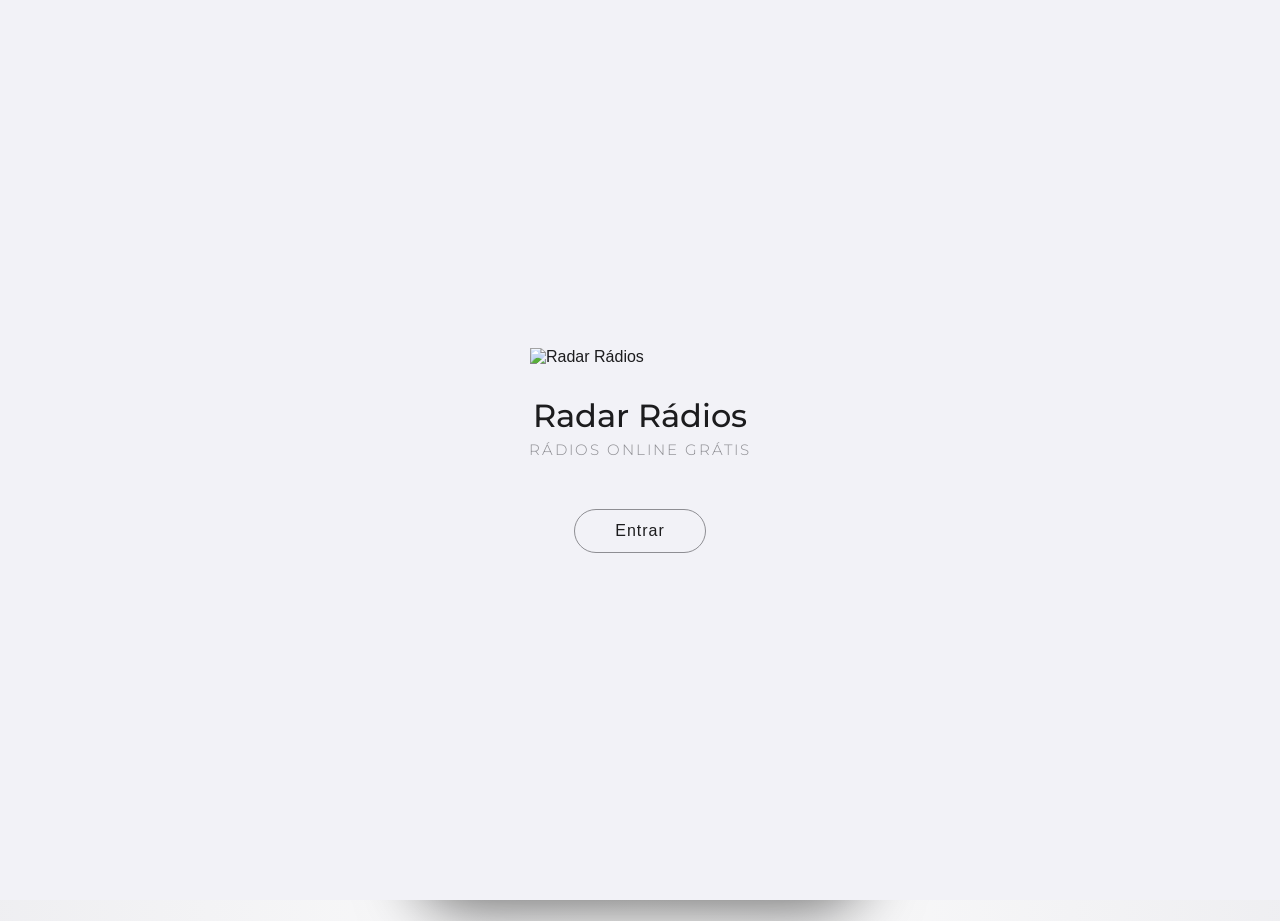
==== index.html @ 1ebc973d "Update favicon links to use local assets" ====
<!DOCTYPE html>
<html lang="pt-BR">
<head>
    <meta charset="UTF-8">
    <meta name="viewport" content="width=device-width, initial-scale=1.0, maximum-scale=1.0, user-scalable=no">
    <title>Radar Rádios - Rádios Online Grátis</title>
    <link rel="apple-touch-icon" href="/assets/icon-512.png">
    <link rel="icon" type="image/png" href="/assets/icon-512.png">
    <link rel="manifest" href="manifest.json">
    <link href="https://fonts.googleapis.com/css2?family=Montserrat:wght@300;500;600;700&display=swap" rel="stylesheet">
    <link rel="stylesheet" href="style.css">
    <link rel="stylesheet" href="https://cdnjs.cloudflare.com/ajax/libs/font-awesome/6.4.0/css/all.min.css">
    
    <script src="https://www.gstatic.com/firebasejs/10.4.0/firebase-app-compat.js"></script>
    <script src="https://www.gstatic.com/firebasejs/10.4.0/firebase-auth-compat.js"></script>
    <script src="https://www.gstatic.com/firebasejs/10.4.0/firebase-firestore-compat.js"></script>
    <script src="https://www.gstatic.com/firebasejs/10.4.0/firebase-database-compat.js"></script>
</head>
<body>

    <div id="splash-screen" class="splash-screen">
        <img src="https://raw.githubusercontent.com/althierestm/Radar-Radios-App/main/radarR%C3%A1dios%20Logo.png" alt="Radar Rádios" class="splash-logo">
        <h1 class="splash-title">Radar Rádios</h1>
        <h2 class="splash-slogan">Rádios Online Grátis</h2>
        <button id="btn-entrar" class="btn-entrar">Entrar</button>
    </div>

    <div class="radio-container">
        
        <header class="radio-header">
            <span class="badge-pais" id="badge-pais">Rádio FM</span>
            <div class="header-center">
                <span id="timer-display" class="timer-display hidden">00:00:00</span>
            </div>
            <button id="btn-fav" class="icon-btn fav-btn"><i class="fa-regular fa-heart" id="fav-icon"></i></button>
        </header>

        <div class="display-container">
            <div class="frequencia-principal" id="area-busca-freq" title="Tocar para buscar">
                <span id="freq-valor">87.9</span>
                <div class="fm-airplay-group" style="-webkit-tap-highlight-color: transparent;">
                    <svg id="airplay-btn" class="airplay-icon" viewBox="0 0 32 32" width="24" height="24" style="outline: none; cursor: pointer; -webkit-tap-highlight-color: transparent;">
                        <defs>
                            <g id="speaker-icon">
                                <path d="M6,4V30H25V4H6ZM24,29H7V5H24V29Z" fill="currentColor"/>
                                <path d="M15.5,27A6.5,6.5,0,1,0,9,20.5,6.51,6.51,0,0,0,15.5,27Zm0-12A5.5,5.5,0,1,1,10,20.5,5.51,5.51,0,0,1,15.5,15Z" fill="currentColor"/>
                                <path d="M15.5,12A2.5,2.5,0,1,0,13,9.5,2.5,2.5,0,0,0,15.5,12Zm0-4A1.5,1.5,0,1,1,14,9.5,1.5,1.5,0,0,1,15.5,8Z" fill="currentColor"/>
                                <path d="M15.5,23A2.5,2.5,0,1,0,13,20.5,2.5,2.5,0,0,0,15.5,23Zm0-4A1.5,1.5,0,1,1,14,20.5,1.5,1.5,0,0,1,15.5,19Z" fill="currentColor"/>
                            </g>
                            <mask id="speaker-mask">
                                <rect width="100%" height="100%" fill="white" />
                                <rect x="11" y="9.5" width="18.5" height="24" rx="2" fill="black" />
                            </mask>
                        </defs>
                        <use href="#speaker-icon" transform="translate(-1, -1) scale(0.85)" mask="url(#speaker-mask)" />
                        <use href="#speaker-icon" transform="translate(7, 7) scale(0.85)" />
                    </svg>
                    <small>MHz</small>
                </div>
            </div>
            
            <div class="textos-fixos" id="bloco-info-radio">
                <div class="nome-estacao-wrapper">
                    <strong id="estacao-nome">Sintonizando rádios...</strong>
                    <button id="btn-multi-radio" class="btn-plus-circle hidden" title="Outras rádios nesta sintonia">
                        <i class="fa-solid fa-plus"></i>
                    </button>
                </div>
                
                <div class="status-container">
                    <div class="status-conexao" id="status-conexao">Iniciando...</div>
                </div>

                <div class="rds-container hidden" id="rds-container">
                    <div class="rds-flex-box">
                        <div class="led-fixed">
                            <svg class="broadcast-icon" width="22" height="22" viewBox="0 0 24 24" fill="none" xmlns="http://www.w3.org/2000/svg">
                                <circle cx="12" cy="12" r="2.5" fill="#ff3b30"/>
                                <path class="wave-inner" d="M8.5 8.5C7.5 9.5 7 10.7 7 12C7 13.3 7.5 14.5 8.5 15.5" stroke="currentColor" stroke-width="2" stroke-linecap="round"/>
                                <path class="wave-inner" d="M15.5 8.5C16.5 9.5 17 10.7 17 12C17 13.3 16.5 14.5 15.5 15.5" stroke="currentColor" stroke-width="2" stroke-linecap="round"/>
                                <path class="wave-outer" d="M5.5 5.5C3.5 7.5 2.5 9.7 2.5 12C2.5 14.3 3.5 16.5 5.5 18.5" stroke="currentColor" stroke-width="2" stroke-linecap="round"/>
                                <path class="wave-outer" d="M18.5 5.5C20.5 7.5 21.5 9.7 21.5 12C21.5 14.3 20.5 16.5 18.5 18.5" stroke="currentColor" stroke-width="2" stroke-linecap="round"/>
                            </svg>
                        </div>
                        <div class="rds-text-mask">
                            <div class="rds-scroller" id="rds-scroller">
                                <span id="rds-text">Buscando RDS...</span>
                            </div>
                        </div>
                    </div>
                </div>
            </div>
        </div>

        <div class="secondary-actions">
            <button class="icon-btn" id="btn-lista" title="Buscar / Lista de Estações"><i class="fa-solid fa-magnifying-glass"></i></button>
            <button class="icon-btn" id="btn-config" title="Configurações e Perfil"><i class="fa-solid fa-gear"></i></button>
            <button class="icon-btn" id="btn-share" title="Compartilhar"><i class="fa-solid fa-arrow-up-from-bracket"></i></button>
        </div>

        <div class="dial-container" id="dial-container">
            <div class="dial-needle"></div>
            <div class="dial-strip" id="dial-strip"></div>
        </div>

        <div class="player-controls">
            <button class="ctrl-btn aux-btn" id="btn-timer-open" title="Temporizador do Sono">
                <svg viewBox="0 0 24 24" width="28" height="28" fill="currentColor">
                    <path d="M12.34 2.02A10 10 0 0 0 2 12a10 10 0 0 0 10 10 8.84 8.84 0 0 0 9.77-5.5 1 1 0 0 0-1.16-1.33 8 8 0 0 1-9.08-11.66 1 1 0 0 0-.19-1.49z"/>
                    <path d="M16 6h4v1.5l-2.5 3H20v1.5h-4v-1.5l2.5-3H16V6zm-3-3h3v1.2l-1.8 2.3H16v1.2h-3v-1.2l1.8-2.3H13V3z"/>
                </svg>
            </button>
            
            <button class="ctrl-btn" id="btn-prev"><i class="fa-solid fa-backward-step"></i></button>
            <button class="ctrl-btn main-play" id="btn-play"><i class="fa-solid fa-play" id="play-icon"></i></button>
            <button class="ctrl-btn" id="btn-next"><i class="fa-solid fa-forward-step"></i></button>
            
            <button class="ctrl-btn aux-btn" id="btn-shazam" title="Copiar Nome da Música">
                <i class="fa-solid fa-music"></i>
            </button>
        </div>
    </div>

    <div class="modal" id="modal-multi">
        <div class="modal-content">
            <div class="modal-header">
                <h3 id="multi-modal-title">Rádios na Sintonia</h3>
                <button class="close-btn fechar-modal-multi">&times;</button>
            </div>
            <ul class="station-list" id="multi-station-list"></ul>
        </div>
    </div>

    <div class="modal" id="modal-estacoes">
        <div class="modal-content" id="modal-estacoes-content">
            <div class="modal-header">
                <h3>Buscar Rádios</h3>
                <button class="close-btn fechar-modal">&times;</button>
            </div>
            <div class="search-box">
                <input type="text" id="filtra-estacao" placeholder="Busque rádio, cidade ou gênero...">
            </div>
            <ul class="station-list" id="station-list"></ul>
        </div>
    </div>

    <div class="modal" id="modal-config">
        <div class="modal-content config-unified">
            <div class="modal-header">
                <h3>Ajustes</h3>
                <button class="close-btn fechar-config">&times;</button>
            </div>
            <div class="tabs">
                <button class="tab-btn active" onclick="showTab('tab-config-geral')">Geral</button>
                <button class="tab-btn" onclick="showTab('tab-config-favs')">Favoritas</button>
                <button class="tab-btn" onclick="showTab('tab-config-perfil')">Perfil</button>
            </div>
            
            <div id="tab-config-geral" class="tab-content active">
                <div class="unified-scroll-area">
                    <ul class="config-list">
                        <li id="btn-theme" class="clickable-row">
                            <div class="row-icon-text"><i class="fa-solid fa-circle-half-stroke" style="color: #1f37ba;"></i><span>Aparência</span></div>
                            <div style="display: flex; align-items: center; gap: 8px;">
                                <span id="theme-value-display" style="color: var(--text-muted); font-size: 14px;">Automático</span>
                                <i class="fa-solid fa-chevron-right" style="color: var(--text-muted); font-size: 14px;"></i>
                            </div>
                        </li>
                        <li><span>Exibir Informações (RDS)</span> <label class="ios-switch"><input type="checkbox" id="rds-toggle" checked><span class="ios-slider"></span></label></li>
                        <li><span>Anunciar Rádios por Voz</span> <label class="ios-switch"><input type="checkbox" id="voice-toggle"><span class="ios-slider"></span></label></li>
                        <li><span>Efeitos Sonoros de Rádio</span> <label class="ios-switch"><input type="checkbox" id="noise-toggle" checked><span class="ios-slider"></span></label></li>
                        <li><span>Feedback Háptico</span> <label class="ios-switch"><input type="checkbox" id="haptic-toggle" checked><span class="ios-slider"></span></label></li>
                        <li id="btn-config-timer" class="clickable-row">
                            <div class="row-icon-text"><i class="fa-solid fa-moon" style="color: #1f37ba;"></i><span>Temporizador</span></div>
                            <i class="fa-solid fa-chevron-right" style="color: var(--text-muted); font-size: 14px;"></i>
                        </li>
                        <li id="btn-feedback-station" class="clickable-row">
                            <div class="row-icon-text"><i class="fa-solid fa-flag" style="color: #1f37ba;"></i><span>Feedback de estação</span></div>
                            <i class="fa-solid fa-chevron-right" style="color: var(--text-muted); font-size: 14px;"></i>
                        </li>
                        <li id="btn-whatsapp" class="clickable-row">
                            <div class="row-icon-text"><i class="fa-solid fa-paper-plane" style="color: #1f37ba;"></i><span>Sugerir uma estação</span></div>
                            <i class="fa-solid fa-chevron-right" style="color: var(--text-muted); font-size: 14px;"></i>
                        </li>
                        <li id="btn-tour-restart" class="clickable-row">
                            <div class="row-icon-text"><i class="fa-solid fa-wand-magic-sparkles" style="color: #1f37ba;"></i><span>Rever apresentação</span></div>
                            <i class="fa-solid fa-chevron-right" style="color: var(--text-muted); font-size: 14px;"></i>
                        </li>
                        <li id="btn-privacidade" class="clickable-row">
                            <div class="row-icon-text"><i class="fa-solid fa-shield-halved" style="color: #1f37ba;"></i><span>Termos de Privacidade</span></div>
                            <i class="fa-solid fa-chevron-right" style="color: var(--text-muted); font-size: 14px;"></i>
                        </li>
                        <li id="btn-alexa" class="clickable-row" style="justify-content: center; padding: 25px 0; border-bottom: none;">
                            <div style="cursor: pointer;" title="Ativar Skill na Alexa">
                                <img src="https://upload.wikimedia.org/wikipedia/commons/c/cc/Amazon_Alexa_App_Logo.png" alt="Alexa" style="width: 55px; height: 55px; border-radius: 14px; box-shadow: 0 4px 15px rgba(0,0,0,0.2);">
                            </div>
                        </li>
                    </ul>

                    <div class="signature-container">
                        <div class="signature-line line-left"></div>
                        <a href="instagram://user?username=althierestm" class="signature-text" onclick="window.open('https://instagram.com/althierestm', '_blank'); return false;">By Althieres Dias</a>
                        <div class="signature-line line-right"></div>
                    </div>

                </div>
            </div>
            
            <div id="tab-config-favs" class="tab-content">
                <ul class="station-list" id="favoritas-list"></ul>
            </div>

            <div id="tab-config-perfil" class="tab-content">
                <div class="unified-scroll-area">
                    
                    <div id="auth-prompt-banner" style="text-align:center; padding: 20px 10px; display: none;">
                        <i class="fa-solid fa-cloud-arrow-up" style="font-size: 32px; color: #1f37ba; margin-bottom: 15px;"></i>
                        <h4 style="margin-bottom: 10px;">Salve seu Histórico</h4>
                        <p style="font-size: 13px; color: var(--text-muted); margin-bottom: 20px; line-height: 1.4;">Crie uma conta gratuita para guardar suas favoritas e estatísticas de todos os meses na nuvem.</p>
                        <button class="btn-entrar" onclick="abrirAuthModal()" style="width: 100%; border-color: #1f37ba; color: #1f37ba; padding: 10px;">Fazer Login / Cadastro</button>
                    </div>

                    <div id="logged-in-dashboard" style="display: none;">
                        <div class="perfil-header-info">
                            <h3 id="user-display-name" style="font-size: 18px; margin-bottom: 5px;">Olá, Ouvinte!</h3>
                            <p id="perfil-frase" style="font-size: 13px;">Calculando seus gostos musicais...</p>
                        </div>
                        <div class="select-month-container">
                            <label for="history-month-select" style="font-size: 12px; color: var(--text-muted); margin-bottom: 5px; display: block; text-transform: uppercase;">Visualizar Histórico:</label>
                            <select id="history-month-select" class="custom-select">
                                <option value="current">Mês Atual (Tempo Real)</option>
                            </select>
                        </div>
                        <div class="perfil-dashboard" id="perfil-dashboard"></div>
                        <button onclick="fazerLogout()" style="width: 100%; background: none; border: 1px solid #ff3b30; color: #ff3b30; padding: 12px; border-radius: 8px; margin-top: 20px; cursor: pointer; transition: 0.2s;">Sair da Conta</button>
                    </div>
                    
                </div>
            </div>
        </div>
    </div>

    <div class="modal" id="modal-auth">
        <div class="modal-content auth-modal-box">
            <div class="modal-header">
                <h3 id="auth-modal-title">Entrar</h3>
                <button class="close-btn" onclick="fecharAuthModal()">&times;</button>
            </div>
            
            <div class="tabs" style="margin-bottom: 20px;">
                <button class="tab-btn active" id="btn-tab-login" onclick="mudarAuthTab('login')">Login</button>
                <button class="tab-btn" id="btn-tab-register" onclick="mudarAuthTab('register')">Cadastro</button>
            </div>

            <div id="auth-login-form" class="auth-form-content active">
                <div class="social-login-group">
                    <button class="btn-social btn-google" onclick="loginComGoogle()">
                        <i class="fa-brands fa-google"></i> Google
                    </button>
                    <button class="btn-social btn-apple" onclick="loginComApple()">
                        <i class="fa-brands fa-apple"></i> Apple
                    </button>
                </div>
                
                <div class="auth-divider"><span>ou use seu e-mail</span></div>

                <div class="form-group"><input type="email" id="login-email" class="auth-input" placeholder="Seu E-mail"></div>
                <div class="form-group"><input type="password" id="login-pass" class="auth-input" placeholder="Sua Senha"></div>
                <p id="login-error-msg" class="auth-error"></p>
                <button class="btn-solid" onclick="processarLogin()">Entrar</button>
            </div>

            <div id="auth-register-form" class="auth-form-content" style="display: none;">
                <div class="form-group"><input type="text" id="reg-name" class="auth-input" placeholder="Nome Completo"></div>
                <div class="form-group"><input type="tel" id="reg-phone" class="auth-input" placeholder="Telefone (WhatsApp)"></div>
                <div class="form-group"><input type="text" id="reg-city" class="auth-input" placeholder="Cidade / Estado"></div>
                <div class="form-group"><input type="email" id="reg-email" class="auth-input" placeholder="E-mail"></div>
                <div class="form-group"><input type="password" id="reg-pass" class="auth-input" placeholder="Criar Senha (mín. 6 caracteres)"></div>
                <p id="reg-error-msg" class="auth-error"></p>
                <button class="btn-solid" onclick="processarCadastro()">Criar Conta Grátis</button>
            </div>
        </div>
    </div>

    <div id="tour-overlay" class="tour-overlay hidden">
        <div id="tour-spotlight" class="tour-spotlight"></div>
        <div id="tour-tooltip" class="tour-tooltip">
            <div class="tour-step-header">
                <span id="tour-step-counter" class="tour-step-counter">1 de 5</span>
                <button id="tour-skip-btn" class="tour-skip-btn">Pular</button>
            </div>
            <h4 id="tour-title" class="tour-title">Bem-vindo</h4>
            <p id="tour-desc" class="tour-desc">Descrição</p>
            <div class="tour-actions">
                <button id="tour-next-btn" class="tour-next-btn">Próximo</button>
            </div>
        </div>
    </div>

    <audio id="audio-stream" preload="none"></audio>
    <script src="app.js"></script>
    <script>
        if ('serviceWorker' in navigator) {
            window.addEventListener('load', () => {
                navigator.serviceWorker.register('/sw.js').catch(() => {});
            });
        }
    </script>
</body>
</html>
---- style.css ----
:root {
    --bg-main: #000000; --bg-container: #000000; --text-primary: #ffffff; 
    --text-secondary: #d1d1d6; --text-muted: #888888; --border-color: #1a1a1a; 
    --dial-bg: #0b0b0b; --tick-major: #ffffff; --tick-medium: #777777; --tick-minor: #444444; 
    --badge-bg: #1a1a1a; --modal-bg: rgba(0, 0, 0, 0.96); --hover-bg: #111111; 
    --input-bg: #1a1a1a; --ios-switch-off: #39393d;
}
body.light-theme {
    --bg-main: #f2f2f7; --bg-container: #ffffff; --text-primary: #1c1c1e; 
    --text-secondary: #8e8e93; --text-muted: #8e8e93; --border-color: #e5e5ea; 
    --dial-bg: #f2f2f7; --tick-major: #1c1c1e; --tick-medium: #8e8e93; --tick-minor: #c7c7cc; 
    --badge-bg: #e5e5ea; --modal-bg: rgba(255, 255, 255, 0.96); --hover-bg: #f2f2f7; 
    --input-bg: #ffffff; --ios-switch-off: #e5e5ea;
}
* { box-sizing: border-box; margin: 0; padding: 0; font-family: -apple-system, BlinkMacSystemFont, "Segoe UI", Roboto, Helvetica, Arial, sans-serif; -webkit-user-select: none; user-select: none; -webkit-tap-highlight-color: transparent; outline: none; }
input { -webkit-user-select: auto; user-select: auto; } 
body { background-color: var(--bg-main); color: var(--text-primary); display: flex; justify-content: center; align-items: center; height: 100vh; overflow: hidden; overscroll-behavior-y: none; touch-action: manipulation; transition: background-color 0.3s ease; }

.splash-screen { position: fixed; top: 0; left: 0; width: 100%; height: 100%; background-color: var(--bg-main); z-index: 9999; display: flex; flex-direction: column; justify-content: center; align-items: center; transition: opacity 0.6s ease, visibility 0.6s ease, transform 0.6s ease; }
.splash-screen.hidden { opacity: 0; visibility: hidden; pointer-events: none; transform: scale(1.05); }
.splash-logo { width: 220px; max-width: 80%; margin-bottom: 30px; animation: pulse-logo 3s cubic-bezier(0.25, 0.46, 0.45, 0.94) infinite; object-fit: contain; }
@keyframes pulse-logo { 0% { transform: scale(1); filter: drop-shadow(0 0 0 rgba(31, 55, 186, 0)); } 50% { transform: scale(1.04); filter: drop-shadow(0 0 20px rgba(31, 55, 186, 0.5)); } 100% { transform: scale(1); filter: drop-shadow(0 0 0 rgba(31, 55, 186, 0)); } }
.splash-title { font-family: 'Publica Sans', 'Montserrat', sans-serif; font-weight: 500; font-size: 32px; color: var(--text-primary); margin-bottom: 5px; }
.splash-slogan { font-family: 'Publica Sans', 'Montserrat', sans-serif; font-weight: 300; font-size: 15px; color: var(--text-muted); letter-spacing: 2px; text-transform: uppercase; margin-bottom: 50px; }
.btn-entrar { background: transparent; border: 1px solid var(--text-muted); color: var(--text-primary); border-radius: 30px; padding: 12px 40px; font-size: 16px; font-weight: 300; letter-spacing: 1px; cursor: pointer; transition: all 0.4s cubic-bezier(0.25, 0.46, 0.45, 0.94); }
.btn-entrar:active { background: rgba(255, 255, 255, 0.1); transform: scale(0.92); }

.radio-container { width: 100%; max-width: 420px; height: 100%; max-height: 850px; background: var(--bg-container); display: flex; flex-direction: column; justify-content: space-between; padding: 25px 0; position: relative; transition: background-color 0.3s ease; }
.radio-header { position: relative; display: flex; justify-content: space-between; align-items: flex-start; padding: 15px 25px 0 25px; min-height: 75px; }
.badge-pais { background-color: var(--badge-bg); padding: 6px 16px; border-radius: 20px; font-size: 14px; font-weight: 600; color: var(--text-muted); margin-top: 5px; cursor: pointer; transition: 0.2s; }
.badge-pais:active { transform: scale(0.95); }
.icon-btn { background: none; border: none; color: var(--text-primary); font-size: 26px; cursor: pointer; padding: 10px; transition: all 0.3s ease; }
.icon-btn:active { transform: scale(0.85); }
.fav-btn { margin-top: -5px; }
.fav-btn .fa-solid.fa-heart { color: #1f37ba; animation: popHeart 0.3s cubic-bezier(0.175, 0.885, 0.32, 1.275); }
@keyframes popHeart { 0% { transform: scale(1); } 50% { transform: scale(1.3); } 100% { transform: scale(1); } }
.header-center { position: absolute; left: 50%; transform: translateX(-50%); top: 15px; display: flex; flex-direction: column; align-items: center; gap: 8px; }
.timer-display { font-size: 11px; font-weight: 600; color: var(--text-secondary); letter-spacing: 1px; border: 1px solid var(--text-muted); border-radius: 12px; padding: 4px 14px; background: transparent; transition: opacity 0.3s ease; margin-top: 5px;}
.timer-display.hidden { opacity: 0; pointer-events: none; }

.display-container { display: flex; flex-direction: column; justify-content: center; align-items: center; flex: 1; padding: 0 20px; }
.frequencia-principal { display: flex; align-items: flex-end; justify-content: center; gap: 10px; height: 125px; cursor: pointer; transition: transform 0.2s ease; }
.frequencia-principal:active { transform: scale(0.97); }
#freq-valor { font-size: 110px; font-weight: 200; letter-spacing: -4px; line-height: 0.85; color: var(--text-secondary); display: inline-block; transform: scaleY(1.15); transform-origin: bottom; transition: transform 0.1s; margin-bottom: 5px; }
.fm-airplay-group { display: flex; flex-direction: column; align-items: center; justify-content: flex-end; margin-bottom: 2px; gap: 6px; }
.airplay-icon { color: var(--text-secondary); cursor: pointer; transition: color 0.3s ease; }
.airplay-icon.active { color: #1f37ba; } 
.frequencia-principal small { font-size: 22px; font-weight: 300; color: var(--text-secondary); letter-spacing: 1px; }

.textos-fixos { min-height: 100px; height: auto; display: flex; flex-direction: column; justify-content: flex-start; align-items: center; margin-top: 15px; width: 100%; }
.nome-estacao-wrapper { display: flex; align-items: center; justify-content: center; gap: 10px; margin-bottom: 8px; }
#estacao-nome { font-size: 27px; color: var(--text-primary); font-weight: 700; text-align: center; }

.btn-plus-circle { background: transparent; border: 1px solid var(--text-muted); color: var(--text-muted); border-radius: 50%; width: 22px; height: 22px; display: flex; align-items: center; justify-content: center; cursor: pointer; transition: all 0.3s ease; font-size: 12px; }
.btn-plus-circle.hidden { display: none; }
.btn-plus-circle:active { transform: scale(0.9); border-color: var(--text-primary); color: var(--text-primary); }

.status-container { display: flex; align-items: center; justify-content: center; width: 100%; gap: 12px; }
.status-conexao { font-size: 13px; color: var(--text-muted); letter-spacing: 1px; font-weight: 500; text-transform: uppercase; white-space: nowrap; }

.rds-container { width: calc(100% + 40px); margin: 15px -20px 0 -20px; height: 40px; background-color: rgba(255, 255, 255, 0.08); position: relative; opacity: 1; transition: opacity 0.3s ease, height 0.3s ease, margin 0.3s ease; display: flex; justify-content: center; align-items: center; }
body.light-theme .rds-container { background-color: rgba(0, 0, 0, 0.05); }
.rds-container.hidden { opacity: 0; pointer-events: none; height: 0; margin-top: 0; }

.rds-flex-box { display: flex; align-items: center; width: 100%; height: 100%; padding: 0 20px; gap: 15px; }
.led-fixed { flex-shrink: 0; display: flex; align-items: center; justify-content: center; }

.broadcast-icon { color: var(--text-secondary); }
body.light-theme .broadcast-icon { color: #444444; }
.wave-inner { animation: pulse-wave 1.5s infinite ease-in-out; transform-origin: center; }
.wave-outer { animation: pulse-wave 1.5s infinite ease-in-out; animation-delay: 0.3s; transform-origin: center; }
@keyframes pulse-wave { 0%, 100% { opacity: 0.2; } 50% { opacity: 1; } }

.rds-text-mask { flex: 1; display: block; overflow: hidden; white-space: nowrap; text-align: center; -webkit-mask-image: linear-gradient(to right, transparent, black 20px, black calc(100% - 20px), transparent); mask-image: linear-gradient(to right, transparent, black 20px, black calc(100% - 20px), transparent); }
.rds-scroller { display: inline-block; font-size: 13px; font-weight: 600; white-space: nowrap; padding: 0 10px; }
.rds-text { color: var(--text-primary); font-weight: 500; letter-spacing: 0.5px; }

.marquee { padding-left: 100%; text-align: left; animation: scrollText 12s linear infinite; }
@keyframes scrollText { 0% { transform: translateX(0); } 100% { transform: translateX(-100%); } }

.secondary-actions { display: flex; justify-content: center; gap: 40px; padding: 5px 0; }
.dial-container { position: relative; height: 120px; background-color: var(--dial-bg); overflow: hidden; margin: 5px 0 20px 0; border-top: 1px solid var(--border-color); border-bottom: 1px solid var(--border-color); touch-action: none; cursor: grab; transition: background-color 0.3s ease, border-color 0.3s ease; }
.dial-container:active { cursor: grabbing; }
.dial-needle { position: absolute; top: 0; bottom: 0; left: 50%; width: 3px; background: linear-gradient(to bottom, #4a65f0, #1f37ba); transform: translateX(-50%); z-index: 5; box-shadow: 0 0 5px rgba(31, 55, 186, 0.6); }
.dial-strip { display: flex; align-items: flex-end; height: 100%; position: absolute; left: 50%; will-change: transform; transition: transform 0.2s cubic-bezier(0.25, 0.46, 0.45, 0.94); }
.dial-tick { position: relative; display: flex; flex-direction: column; align-items: center; width: 14px; flex-shrink: 0; }
.dial-tick .line { width: 1px; background-color: var(--tick-minor); margin-bottom: 4px; }
.dial-tick.minor .line { height: 16px; }
.dial-tick.medium .line { height: 26px; background-color: var(--tick-medium); }
.dial-tick.major .line { height: 36px; background-color: var(--tick-major); } 
.dial-tick span { font-size: 11px; color: var(--text-muted); margin-bottom: 2px; font-weight: 500; }
.station-dot { position: absolute; top: -10px; width: 5px; height: 5px; background-color: #1f37ba; border-radius: 50%; box-shadow: 0 0 4px rgba(31, 55, 186, 0.8); }

.player-controls { display: flex; justify-content: center; align-items: center; gap: 32px; margin-bottom: 30px; }
.ctrl-btn { background: none; border: none; color: var(--text-primary); font-size: 44px; cursor: pointer; transition: all 0.2s cubic-bezier(0.25, 0.46, 0.45, 0.94); } 
.ctrl-btn:active { transform: scale(0.85); color: #1f37ba; }
.main-play { font-size: 80px; } 
.aux-btn { font-size: 30px; color: var(--text-muted); } 

.modal { position: absolute; top: 0; left: 0; width: 100%; height: 100%; background-color: var(--modal-bg); backdrop-filter: blur(12px); -webkit-backdrop-filter: blur(12px); z-index: 100; display: flex; flex-direction: column; padding: 20px; visibility: hidden; opacity: 0; pointer-events: none; transform: translateY(30px) scale(0.98); transition: all 0.4s cubic-bezier(0.25, 0.46, 0.45, 0.94); }
.modal.active { visibility: visible; opacity: 1; pointer-events: auto; transform: translateY(0) scale(1); }
.modal-content { display: flex; flex-direction: column; flex: 1; height: 100%; overflow: hidden; }
.modal-header { display: flex; justify-content: space-between; align-items: center; margin-bottom: 15px; flex-shrink: 0; }
.modal-header h3 { color: var(--text-primary); font-weight: 500; }
.close-btn { background: none; border: none; color: var(--text-primary); font-size: 32px; cursor: pointer; padding: 5px; transition: transform 0.2s; }
.close-btn:active { transform: scale(0.8); }
.search-box input { width: 100%; padding: 12px; border-radius: 8px; border: 1px solid var(--border-color); background-color: var(--input-bg); color: var(--text-primary); font-size: 15px; margin-bottom: 12px; outline: none; transition: border-color 0.3s; }
.search-box input:focus { border-color: #1f37ba; }
.tabs { display: flex; margin-bottom: 15px; border-bottom: 1px solid var(--border-color); }
.tab-btn { flex: 1; background: none; border: none; color: var(--text-muted); padding: 10px; font-size: 16px; cursor: pointer; transition: all 0.3s ease; }
.tab-btn.active { color: #1f37ba; border-bottom: 2px solid #1f37ba; font-weight: 500; }
.tab-content { display: none; flex: 1; overflow-y: auto; padding-bottom: 20px; }
.tab-content.active { display: block; animation: fadeTab 0.4s ease forwards; }
@keyframes fadeTab { from { opacity: 0; transform: translateY(10px); } to { opacity: 1; transform: translateY(0); } }

.modal, .modal-content, .station-list, .unified-scroll-area, .auth-form-content { overscroll-behavior-y: contain; -webkit-overflow-scrolling: touch; }

.station-list { list-style: none; flex: 1; overflow-y: auto; padding-bottom: 20px; cursor: default; }
.unified-scroll-area { flex: 1; overflow-y: auto; padding-right: 5px; padding-bottom: 20px;}
.config-list { list-style: none; margin-bottom: 20px; }
.config-list li { padding: 15px 5px; border-bottom: 1px solid var(--border-color); display: flex; justify-content: space-between; align-items: center; color: var(--text-primary); transition: background-color 0.2s;}
.section-divider { font-size: 13px; font-weight: 600; color: var(--text-muted); text-transform: uppercase; margin: 25px 5px 10px 5px; letter-spacing: 1px; }
.station-item { padding: 14px 10px; border-bottom: 1px solid var(--border-color); cursor: pointer; display: flex; justify-content: space-between; align-items: center; border-radius: 8px; margin-bottom: 5px; transition: all 0.2s ease; }
.station-item:active { transform: scale(0.97); background-color: var(--hover-bg); }
.station-item strong { color: var(--text-primary); font-size: 16px; }
.clickable-row { cursor: pointer; border-radius: 8px; transition: all 0.2s ease; }
.clickable-row:active { transform: scale(0.97); background-color: var(--hover-bg); }
.row-icon-text { display: flex; align-items: center; gap: 12px; font-size: 16px; }

.ios-switch { position: relative; display: inline-block; width: 50px; height: 30px; }
.ios-switch input { opacity: 0; width: 0; height: 0; }
.ios-slider { position: absolute; cursor: pointer; top: 0; left: 0; right: 0; bottom: 0; background-color: var(--ios-switch-off); transition: 0.3s; border-radius: 34px; }
.ios-slider:before { position: absolute; content: ""; height: 26px; width: 26px; left: 2px; bottom: 2px; background-color: white; transition: 0.3s cubic-bezier(0.25, 0.46, 0.45, 0.94); border-radius: 50%; box-shadow: 0 2px 4px rgba(0,0,0,0.2); }
.ios-switch input:checked + .ios-slider { background-color: #34C759; }
.ios-switch input:checked + .ios-slider:before { transform: translateX(20px); }

.perfil-header-info { text-align: center; margin-bottom: 20px; padding: 0 10px; }
.perfil-header-info p { font-size: 15px; font-weight: 500; color: var(--text-secondary); line-height: 1.5; font-style: italic;}
.perfil-dashboard { display: grid; grid-template-columns: 1fr 1fr; gap: 12px; padding: 0 5px 20px 5px; }
.perfil-card { background: var(--input-bg); border: 1px solid var(--border-color); border-radius: 12px; padding: 14px; display: flex; flex-direction: column; justify-content: center; align-items: flex-start; transition: transform 0.3s ease; }
.perfil-card.full-width { grid-column: span 2; flex-direction: row; justify-content: flex-start; align-items: center; gap: 15px; }
.perfil-card i { color: #1f37ba; font-size: 20px; margin-bottom: 8px; }
.perfil-card.full-width i { margin-bottom: 0; font-size: 24px; }
.perfil-value { font-size: 16px; font-weight: 700; color: var(--text-primary); margin-bottom: 2px; white-space: nowrap; overflow: hidden; text-overflow: ellipsis; max-width: 100%;}
.perfil-label { font-size: 11px; color: var(--text-muted); text-transform: uppercase; letter-spacing: 0.5px; }
.perfil-text-group { display: flex; flex-direction: column; overflow: hidden;}

@media (min-width: 768px) {
    body { background-image: radial-gradient(circle at top, #151515 0%, var(--bg-main) 100%); }
    body.light-theme { background-image: radial-gradient(circle at top, #fcfcfc 0%, #e5e5ea 100%); }
    .radio-container { height: 90vh; max-height: 850px; border-radius: 40px; box-shadow: 0 30px 60px rgba(0,0,0,0.6); border: 1px solid var(--border-color); overflow: hidden; transform: scale(1); transition: transform 0.4s cubic-bezier(0.25, 0.46, 0.45, 0.94); }
    .modal { border-radius: 40px; }
    .icon-btn:hover { color: #1f37ba; transform: scale(1.1); }
    .ctrl-btn:hover { color: #1f37ba; transform: scale(1.1); }
    .main-play:hover { transform: scale(1.05); }
    .station-item:hover, .clickable-row:hover { transform: translateX(8px); background-color: var(--hover-bg); }
    .btn-entrar:hover { background: rgba(255, 255, 255, 0.05); transform: translateY(-3px); }
    .perfil-card:hover { transform: translateY(-3px); border-color: #1f37ba; }
}
@media (min-width: 1200px) { .radio-container { transform: scale(1.05); } }

@keyframes pulse-btn {
    0% { transform: scale(1); box-shadow: 0 0 0 0 rgba(31, 55, 186, 0.7); }
    70% { transform: scale(1.15); box-shadow: 0 0 0 6px rgba(31, 55, 186, 0); }
    100% { transform: scale(1); box-shadow: 0 0 0 0 rgba(31, 55, 186, 0); }
}
.btn-plus-circle.pulse-active { animation: pulse-btn 1.5s infinite; border-color: #1f37ba; color: #1f37ba; }

.ios-action-sheet-overlay { position: fixed; top: 0; left: 0; width: 100%; height: 100%; background: rgba(0,0,0,0.65); backdrop-filter: blur(5px); -webkit-backdrop-filter: blur(5px); z-index: 10000; opacity: 0; visibility: hidden; transition: opacity 0.3s ease; display: flex; align-items: flex-end; justify-content: center; padding: 15px 15px 25px 15px; }
.ios-action-sheet-overlay.active { opacity: 1; visibility: visible; }
.ios-action-sheet { width: 100%; max-width: 400px; transform: translateY(100%); transition: transform 0.3s cubic-bezier(0.25, 0.46, 0.45, 0.94); display: flex; flex-direction: column; gap: 8px; }
.ios-action-sheet-overlay.active .ios-action-sheet { transform: translateY(0); }
.ios-action-group { background: var(--input-bg); border-radius: 14px; overflow: hidden; }
.ios-action-btn { width: 100%; padding: 16px; background: transparent; border: none; color: #1f37ba; font-size: 17px; font-weight: 500; border-bottom: 1px solid var(--border-color); cursor: pointer; transition: background 0.2s; }
.ios-action-btn:last-child { border-bottom: none; }
.ios-action-btn:active { background: var(--hover-bg); }
.ios-action-cancel { background: var(--input-bg); color: var(--text-primary); font-weight: 600; border-radius: 14px; padding: 16px; width: 100%; border: none; font-size: 17px; cursor: pointer; transition: background 0.2s; }
.ios-action-cancel:active { background: var(--hover-bg); }
.ios-action-header { padding: 14px 12px; text-align: center; font-size: 13px; color: var(--text-muted); border-bottom: 1px solid var(--border-color); font-weight: 500; line-height: 1.4; }
.feedback-obs-box { padding: 10px 14px; border-bottom: 1px solid var(--border-color); background: var(--input-bg); }
.feedback-obs-input { width: 100%; padding: 10px 12px; border-radius: 8px; border: 1px solid var(--border-color); background: var(--bg-main); color: var(--text-primary); font-size: 14px; }
.feedback-obs-input:focus { border-color: #1f37ba; }

.form-group { margin-bottom: 15px; }
.auth-input { width: 100%; padding: 14px; border-radius: 8px; border: 1px solid var(--border-color); background-color: var(--input-bg); color: var(--text-primary); font-size: 15px; outline: none; transition: border-color 0.3s; }
.auth-input:focus { border-color: #1f37ba; }
.btn-solid { width: 100%; padding: 14px; background: #1f37ba; color: #ffffff; border: none; border-radius: 8px; font-size: 16px; font-weight: 600; cursor: pointer; transition: 0.2s; margin-top: 10px; }
.btn-solid:active { transform: scale(0.98); filter: brightness(1.2); }
.auth-error { color: #ff3b30; font-size: 13px; margin-bottom: 10px; min-height: 15px; text-align: center; }

.social-login-group { display: flex; gap: 10px; width: 100%; }
.btn-social { flex: 1; padding: 12px 10px; border-radius: 8px; font-size: 14px; font-weight: 600; cursor: pointer; transition: 0.2s; display: flex; align-items: center; justify-content: center; gap: 8px; border: 1px solid transparent; }
.btn-social:active { transform: scale(0.96); }

.btn-google { background: #ffffff; color: #444444; border-color: #dddddd; }
body.light-theme .btn-google { border-color: #cccccc; }
.btn-google:active { background: #f5f5f5; }
.btn-google i { color: #EA4335; font-size: 16px; }

.btn-apple { background: #000000; color: #ffffff; border-color: #000000; }
body.light-theme .btn-apple { background: #000000; color: #ffffff; }
.btn-apple:active { background: #333333; }
.btn-apple i { font-size: 18px; margin-bottom: 2px; }

.auth-divider { display: flex; align-items: center; text-align: center; margin: 20px 0; color: var(--text-muted); font-size: 13px; }
.auth-divider::before, .auth-divider::after { content: ''; flex: 1; border-bottom: 1px solid var(--border-color); }
.auth-divider span { padding: 0 10px; text-transform: uppercase; letter-spacing: 0.5px; }

.select-month-container { margin: 20px 0; background: var(--input-bg); padding: 15px; border-radius: 12px; border: 1px solid var(--border-color); }
.custom-select { width: 100%; padding: 10px; border-radius: 8px; border: 1px solid var(--border-color); background-color: var(--bg-main); color: var(--text-primary); font-size: 15px; outline: none; cursor: pointer; }
.custom-select:focus { border-color: #1f37ba; }

.signature-container { display: flex; align-items: center; justify-content: center; gap: 10px; padding: 25px 10px 10px 10px; }
.signature-line { flex: 1; height: 1px; }
.line-left { background: linear-gradient(to right, transparent, rgba(255,255,255,0.2)); }
.line-right { background: linear-gradient(to left, transparent, rgba(255,255,255,0.2)); }
body.light-theme .line-left { background: linear-gradient(to right, transparent, rgba(0,0,0,0.2)); }
body.light-theme .line-right { background: linear-gradient(to left, transparent, rgba(0,0,0,0.2)); }
.signature-text { font-size: 12px; color: var(--text-muted); text-decoration: none; font-weight: 500; letter-spacing: 1px; transition: color 0.3s; }
.signature-text:hover { color: #1f37ba; }

.tour-overlay { position: fixed; top: 0; left: 0; width: 100%; height: 100%; z-index: 20000; pointer-events: auto; opacity: 1; visibility: visible; transition: opacity 0.35s ease, visibility 0.35s ease; }
.tour-overlay.hidden { opacity: 0; visibility: hidden; pointer-events: none; }
.tour-spotlight { position: fixed; border-radius: 18px; box-shadow: 0 0 0 9999px rgba(0, 0, 0, 0.84), 0 0 25px rgba(31, 55, 186, 0.7); border: 1.5px solid #4a65f0; transition: all 0.4s cubic-bezier(0.25, 0.46, 0.45, 0.94); pointer-events: none; z-index: 20001; }
.tour-tooltip { position: fixed; left: 50%; transform: translateX(-50%); width: calc(100% - 40px); max-width: 340px; background: #141416; border: 1px solid #2c2c30; border-radius: 18px; padding: 18px 20px; color: #ffffff; z-index: 20002; box-shadow: 0 20px 40px rgba(0,0,0,0.7); transition: all 0.4s cubic-bezier(0.25, 0.46, 0.45, 0.94); }
.tour-step-header { display: flex; justify-content: space-between; align-items: center; margin-bottom: 8px; }
.tour-step-counter { font-size: 11px; font-weight: 700; text-transform: uppercase; letter-spacing: 1px; color: #4a65f0; }
.tour-skip-btn { background: none; border: none; color: #888888; font-size: 13px; cursor: pointer; font-weight: 500; }
.tour-title { font-size: 17px; font-weight: 700; margin-bottom: 6px; color: #ffffff; }
.tour-desc { font-size: 14px; color: #d1d1d6; line-height: 1.45; margin-bottom: 16px; }
.tour-actions { display: flex; justify-content: flex-end; }
.tour-next-btn { background: #1f37ba; color: #ffffff; border: none; border-radius: 20px; padding: 9px 22px; font-size: 14px; font-weight: 600; cursor: pointer; transition: transform 0.2s ease, filter 0.2s ease; }
.tour-next-btn:active { transform: scale(0.95); filter: brightness(1.2); }
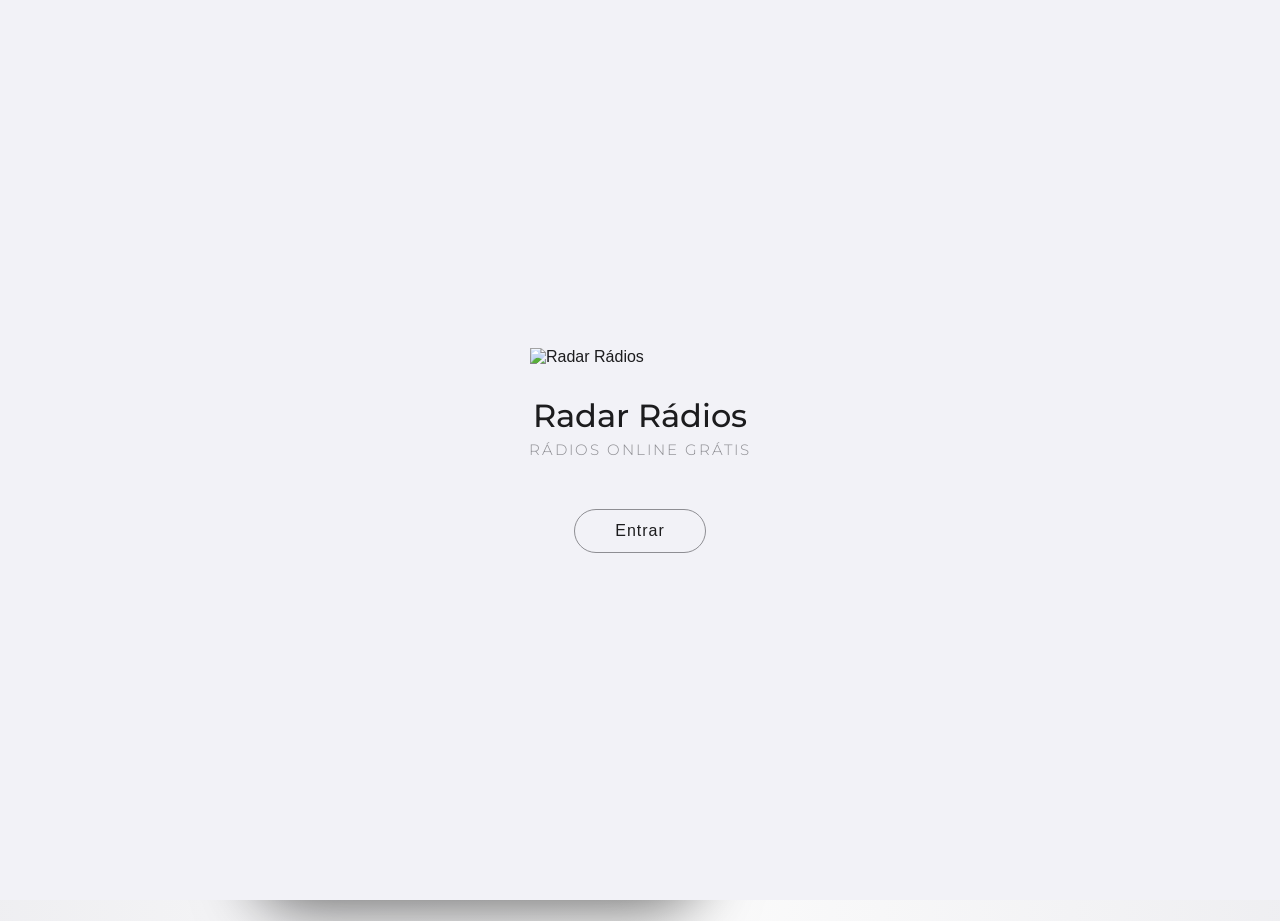
==== commit e26f2339: "Implement alarm display and recent songs modal Added alarm display and recent songs modal functional" ====
--- a/index.html
+++ b/index.html
@@ -31,11 +31,26 @@
             <span class="badge-pais" id="badge-pais">Rádio FM</span>
             <div class="header-center">
                 <span id="timer-display" class="timer-display hidden">00:00:00</span>
+                <span id="alarm-display" class="timer-display hidden" title="Despertador Ativo">ALR 00:00</span>
             </div>
             <button id="btn-fav" class="icon-btn fav-btn"><i class="fa-regular fa-heart" id="fav-icon"></i></button>
         </header>
 
         <div class="display-container">
+            <div id="quick-feedback-pill" class="ios27-feedback-pill hidden">
+                <div class="ios27-pill-content" id="quick-feedback-content">
+                    <span class="ios27-pill-text" id="quick-feedback-text">A rádio está tocando?</span>
+                    <div class="ios27-pill-actions" id="quick-feedback-actions">
+                        <button type="button" class="ios27-thumb-btn thumb-up" id="qf-btn-up" title="Sim">
+                            <i class="fa-solid fa-thumbs-up"></i>
+                        </button>
+                        <button type="button" class="ios27-thumb-btn thumb-down" id="qf-btn-down" title="Não">
+                            <i class="fa-solid fa-thumbs-down"></i>
+                        </button>
+                    </div>
+                </div>
+            </div>
+
             <div class="frequencia-principal" id="area-busca-freq" title="Tocar para buscar">
                 <span id="freq-valor">87.9</span>
                 <div class="fm-airplay-group" style="-webkit-tap-highlight-color: transparent;">
@@ -115,7 +130,7 @@
             <button class="ctrl-btn main-play" id="btn-play"><i class="fa-solid fa-play" id="play-icon"></i></button>
             <button class="ctrl-btn" id="btn-next"><i class="fa-solid fa-forward-step"></i></button>
             
-            <button class="ctrl-btn aux-btn" id="btn-shazam" title="Copiar Nome da Música">
+            <button class="ctrl-btn aux-btn" id="btn-shazam" title="Últimas Músicas Tocadas">
                 <i class="fa-solid fa-music"></i>
             </button>
         </div>
@@ -139,6 +154,16 @@
             </div>
             <div class="search-box">
                 <input type="text" id="filtra-estacao" placeholder="Busque rádio, cidade ou gênero...">
+            </div>
+            <div class="quick-filters-bar" id="quick-filters-bar">
+                <button type="button" class="filter-pill active" data-filter="em-alta">Em Alta</button>
+                <button type="button" class="filter-pill" data-filter="perto" id="pill-perto">Perto de Mim</button>
+                <button type="button" class="filter-pill" data-filter="sertanejo">Sertanejo</button>
+                <button type="button" class="filter-pill" data-filter="pop">Jovem / Pop</button>
+                <button type="button" class="filter-pill" data-filter="noticias">Notícias</button>
+                <button type="button" class="filter-pill" data-filter="esportes">Esportes</button>
+                <button type="button" class="filter-pill" data-filter="gospel">Religiosa</button>
+                <button type="button" class="filter-pill" data-filter="todas">Todas</button>
             </div>
             <ul class="station-list" id="station-list"></ul>
         </div>
@@ -159,6 +184,10 @@
             <div id="tab-config-geral" class="tab-content active">
                 <div class="unified-scroll-area">
                     <ul class="config-list">
+                        <li><span>Exibir Informações (RDS)</span> <label class="ios-switch"><input type="checkbox" id="rds-toggle" checked><span class="ios-slider"></span></label></li>
+                        <li><span>Anunciar Rádios por Voz</span> <label class="ios-switch"><input type="checkbox" id="voice-toggle"><span class="ios-slider"></span></label></li>
+                        <li><span>Efeitos Sonoros de Rádio</span> <label class="ios-switch"><input type="checkbox" id="noise-toggle" checked><span class="ios-slider"></span></label></li>
+                        <li><span>Feedback Háptico</span> <label class="ios-switch"><input type="checkbox" id="haptic-toggle" checked><span class="ios-slider"></span></label></li>
                         <li id="btn-theme" class="clickable-row">
                             <div class="row-icon-text"><i class="fa-solid fa-circle-half-stroke" style="color: #1f37ba;"></i><span>Aparência</span></div>
                             <div style="display: flex; align-items: center; gap: 8px;">
@@ -166,20 +195,34 @@
                                 <i class="fa-solid fa-chevron-right" style="color: var(--text-muted); font-size: 14px;"></i>
                             </div>
                         </li>
-                        <li><span>Exibir Informações (RDS)</span> <label class="ios-switch"><input type="checkbox" id="rds-toggle" checked><span class="ios-slider"></span></label></li>
-                        <li><span>Anunciar Rádios por Voz</span> <label class="ios-switch"><input type="checkbox" id="voice-toggle"><span class="ios-slider"></span></label></li>
-                        <li><span>Efeitos Sonoros de Rádio</span> <label class="ios-switch"><input type="checkbox" id="noise-toggle" checked><span class="ios-slider"></span></label></li>
-                        <li><span>Feedback Háptico</span> <label class="ios-switch"><input type="checkbox" id="haptic-toggle" checked><span class="ios-slider"></span></label></li>
                         <li id="btn-config-timer" class="clickable-row">
                             <div class="row-icon-text"><i class="fa-solid fa-moon" style="color: #1f37ba;"></i><span>Temporizador</span></div>
                             <i class="fa-solid fa-chevron-right" style="color: var(--text-muted); font-size: 14px;"></i>
                         </li>
+                        <li id="btn-config-alarm" class="clickable-row">
+                            <div class="row-icon-text"><i class="fa-solid fa-clock" style="color: #1f37ba;"></i><span>Despertador</span></div>
+                            <div style="display: flex; align-items: center; gap: 8px;">
+                                <span id="alarm-status-label" style="color: var(--text-muted); font-size: 14px;">Desativado</span>
+                                <i class="fa-solid fa-chevron-right" style="color: var(--text-muted); font-size: 14px;"></i>
+                            </div>
+                        </li>
+                        <li id="btn-config-car" class="clickable-row">
+                            <div class="row-icon-text"><i class="fa-solid fa-gauge-high" style="color: #1f37ba;"></i><span>Modo Carro (Tela Acesa)</span></div>
+                            <div style="display: flex; align-items: center; gap: 8px;">
+                                <span id="car-mode-status-label" style="color: var(--text-muted); font-size: 14px;">Abrir</span>
+                                <i class="fa-solid fa-chevron-right" style="color: var(--text-muted); font-size: 14px;"></i>
+                            </div>
+                        </li>
                         <li id="btn-feedback-station" class="clickable-row">
                             <div class="row-icon-text"><i class="fa-solid fa-flag" style="color: #1f37ba;"></i><span>Feedback de estação</span></div>
                             <i class="fa-solid fa-chevron-right" style="color: var(--text-muted); font-size: 14px;"></i>
                         </li>
                         <li id="btn-whatsapp" class="clickable-row">
                             <div class="row-icon-text"><i class="fa-solid fa-paper-plane" style="color: #1f37ba;"></i><span>Sugerir uma estação</span></div>
+                            <i class="fa-solid fa-chevron-right" style="color: var(--text-muted); font-size: 14px;"></i>
+                        </li>
+                        <li id="btn-install-app" class="clickable-row">
+                            <div class="row-icon-text"><i class="fa-solid fa-mobile-screen-button" style="color: #1f37ba;"></i><span>Adicionar à Tela de Início</span></div>
                             <i class="fa-solid fa-chevron-right" style="color: var(--text-muted); font-size: 14px;"></i>
                         </li>
                         <li id="btn-tour-restart" class="clickable-row">
@@ -257,9 +300,6 @@
                     <button class="btn-social btn-google" onclick="loginComGoogle()">
                         <i class="fa-brands fa-google"></i> Google
                     </button>
-                    <button class="btn-social btn-apple" onclick="loginComApple()">
-                        <i class="fa-brands fa-apple"></i> Apple
-                    </button>
                 </div>
                 
                 <div class="auth-divider"><span>ou use seu e-mail</span></div>
@@ -279,6 +319,74 @@
                 <p id="reg-error-msg" class="auth-error"></p>
                 <button class="btn-solid" onclick="processarCadastro()">Criar Conta Grátis</button>
             </div>
+        </div>
+    </div>
+
+    <div class="modal" id="modal-musicas">
+        <div class="modal-content">
+            <div class="modal-header">
+                <h3>Últimas Músicas</h3>
+                <button class="close-btn fechar-modal-musicas">&times;</button>
+            </div>
+            <div id="current-song-copy-bar" class="current-song-copy-bar hidden">
+                <div class="current-song-info">
+                    <small>TOCANDO AGORA</small>
+                    <strong id="current-song-title-bar">-</strong>
+                </div>
+                <button type="button" class="btn-copy-inline" id="btn-copy-current-song">Copiar</button>
+            </div>
+            <ul class="station-list recent-songs-list" id="recent-songs-list"></ul>
+        </div>
+    </div>
+
+    <div class="modal" id="modal-despertador">
+        <div class="modal-content">
+            <div class="modal-header">
+                <h3>Despertador</h3>
+                <button class="close-btn fechar-modal-despertador">&times;</button>
+            </div>
+            <div class="unified-scroll-area">
+                <p style="font-size: 13px; color: var(--text-muted); margin-bottom: 18px; line-height: 1.45;">
+                    Programe o horário para o aplicativo iniciar a reprodução automaticamente com volume progressivo (fade-in). Mantenha o aplicativo aberto em segundo plano ou na tela.
+                </p>
+                <div class="alarm-card-box">
+                    <label class="alarm-field-label" for="alarm-time-input">Horário do Despertador</label>
+                    <input type="time" id="alarm-time-input" class="alarm-time-input" value="07:00">
+                    
+                    <label class="alarm-field-label" for="alarm-station-select" style="margin-top: 16px;">Estação para Tocar</label>
+                    <select id="alarm-station-select" class="custom-select"></select>
+
+                    <div class="alarm-toggle-row">
+                        <span>Ativar Despertador</span>
+                        <label class="ios-switch">
+                            <input type="checkbox" id="alarm-active-toggle">
+                            <span class="ios-slider"></span>
+                        </label>
+                    </div>
+                </div>
+                <button type="button" class="btn-solid" id="btn-save-alarm" style="margin-top: 18px;">Salvar Programação</button>
+            </div>
+        </div>
+    </div>
+
+    <div class="car-mode-overlay hidden" id="car-mode-overlay">
+        <div class="car-mode-top">
+            <span class="car-mode-badge" id="car-mode-badge">MODO CARRO • TELA SEMPRE ACESA</span>
+            <button type="button" class="car-mode-close" id="btn-close-car-mode">Sair</button>
+        </div>
+        <div class="car-mode-Body">
+            <div class="car-freq-block">
+                <span id="car-freq-val">87.9</span>
+                <small id="car-freq-unit">MHz</small>
+            </div>
+            <div class="car-station-name" id="car-station-name">Rádio FM</div>
+            <div class="car-rds-line" id="car-rds-line">Programação ao vivo</div>
+        </div>
+        <div class="car-mode-controls">
+            <button type="button" class="car-ctrl-btn" id="car-btn-prev"><i class="fa-solid fa-backward-step"></i></button>
+            <button type="button" class="car-ctrl-btn car-play-btn" id="car-btn-play"><i class="fa-solid fa-play" id="car-play-icon"></i></button>
+            <button type="button" class="car-ctrl-btn" id="car-btn-next"><i class="fa-solid fa-forward-step"></i></button>
+            <button type="button" class="car-ctrl-btn" id="car-btn-fav"><i class="fa-regular fa-heart" id="car-fav-icon"></i></button>
         </div>
     </div>
 
--- a/style.css
+++ b/style.css
@@ -231,3 +231,95 @@
 .tour-actions { display: flex; justify-content: flex-end; }
 .tour-next-btn { background: #1f37ba; color: #ffffff; border: none; border-radius: 20px; padding: 9px 22px; font-size: 14px; font-weight: 600; cursor: pointer; transition: transform 0.2s ease, filter 0.2s ease; }
 .tour-next-btn:active { transform: scale(0.95); filter: brightness(1.2); }
+
+.pwa-install-box { padding: 16px 18px; text-align: left; color: var(--text-primary); font-size: 14px; line-height: 1.5; }
+.pwa-install-step { display: flex; align-items: flex-start; gap: 12px; margin-bottom: 14px; }
+.pwa-install-step:last-child { margin-bottom: 4px; }
+.pwa-step-num { width: 24px; height: 24px; border-radius: 50%; background: #1f37ba; color: #ffffff; font-size: 12px; font-weight: 700; display: flex; align-items: center; justify-content: center; flex-shrink: 0; margin-top: 1px; }
+.pwa-step-text { flex: 1; color: var(--text-primary); font-size: 14px; }
+.pwa-step-text small { display: block; color: var(--text-muted); font-size: 12px; margin-top: 2px; }
+
+/* Bolha de Feedback Rápido Estilo iOS 27 (Glassmorphism) */
+.display-container { position: relative; }
+.ios27-feedback-pill {
+    position: absolute;
+    top: 4px;
+    left: 50%;
+    transform: translateX(-50%) translateY(0) scale(1);
+    z-index: 45;
+    width: auto;
+    max-width: calc(100% - 24px);
+    min-width: 255px;
+    padding: 9px 14px 9px 16px;
+    border-radius: 999px;
+    background: rgba(28, 28, 32, 0.62);
+    backdrop-filter: blur(28px) saturate(190%);
+    -webkit-backdrop-filter: blur(28px) saturate(190%);
+    border: 1px solid rgba(255, 255, 255, 0.18);
+    box-shadow: 0 14px 34px rgba(0, 0, 0, 0.55), inset 0 1px 0 rgba(255, 255, 255, 0.22);
+    opacity: 1;
+    visibility: visible;
+    transition: opacity 0.4s cubic-bezier(0.22, 1, 0.36, 1), transform 0.4s cubic-bezier(0.22, 1, 0.36, 1), visibility 0.4s ease;
+}
+body.light-theme .ios27-feedback-pill {
+    background: rgba(255, 255, 255, 0.72);
+    border: 1px solid rgba(0, 0, 0, 0.08);
+    box-shadow: 0 12px 28px rgba(0, 0, 0, 0.12), inset 0 1px 0 rgba(255, 255, 255, 0.8);
+}
+.ios27-feedback-pill.hidden {
+    opacity: 0;
+    visibility: hidden;
+    pointer-events: none;
+    transform: translateX(-50%) translateY(-14px) scale(0.92);
+}
+.ios27-pill-content {
+    display: flex;
+    align-items: center;
+    justify-content: space-between;
+    gap: 12px;
+    white-space: nowrap;
+}
+.ios27-pill-text {
+    font-size: 13px;
+    font-weight: 600;
+    letter-spacing: -0.2px;
+    color: var(--text-primary);
+    display: flex;
+    align-items: center;
+    gap: 7px;
+}
+.ios27-pill-actions {
+    display: flex;
+    align-items: center;
+    gap: 8px;
+}
+.ios27-thumb-btn {
+    width: 31px;
+    height: 31px;
+    border-radius: 50%;
+    border: 1px solid rgba(255, 255, 255, 0.14);
+    background: rgba(255, 255, 255, 0.1);
+    color: var(--text-primary);
+    font-size: 13px;
+    display: flex;
+    align-items: center;
+    justify-content: center;
+    cursor: pointer;
+    transition: all 0.2s cubic-bezier(0.25, 0.46, 0.45, 0.94);
+}
+body.light-theme .ios27-thumb-btn {
+    background: rgba(0, 0, 0, 0.06);
+    border-color: rgba(0, 0, 0, 0.08);
+}
+.ios27-thumb-btn.thumb-up:active, .ios27-thumb-btn.thumb-up:hover {
+    background: rgba(52, 199, 89, 0.25);
+    border-color: #34C759;
+    color: #34C759;
+    transform: scale(1.1);
+}
+.ios27-thumb-btn.thumb-down:active, .ios27-thumb-btn.thumb-down:hover {
+    background: rgba(255, 59, 48, 0.25);
+    border-color: #ff3b30;
+    color: #ff3b30;
+    transform: scale(1.1);
+}
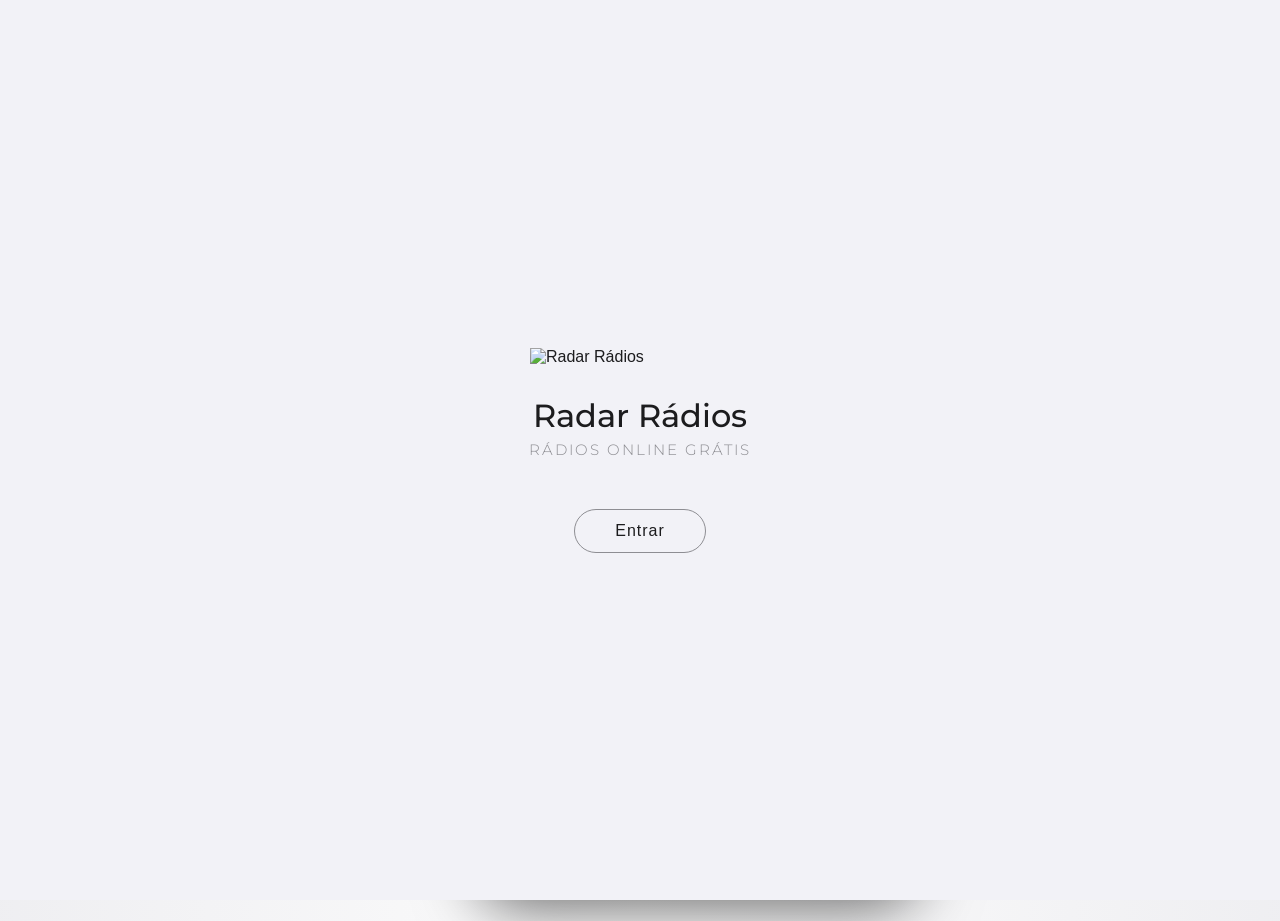
==== commit cd1dce4f: "Add toast notification and update button titles" ====
--- a/index.html
+++ b/index.html
@@ -24,6 +24,8 @@
         <h2 class="splash-slogan">Rádios Online Grátis</h2>
         <button id="btn-entrar" class="btn-entrar">Entrar</button>
     </div>
+
+    <div id="toast-notification" class="toast-notification hidden">Música copiada!</div>
 
     <div class="radio-container">
         
@@ -130,7 +132,7 @@
             <button class="ctrl-btn main-play" id="btn-play"><i class="fa-solid fa-play" id="play-icon"></i></button>
             <button class="ctrl-btn" id="btn-next"><i class="fa-solid fa-forward-step"></i></button>
             
-            <button class="ctrl-btn aux-btn" id="btn-shazam" title="Últimas Músicas Tocadas">
+            <button class="ctrl-btn aux-btn" id="btn-shazam" title="Toque para copiar música • Segure para Histórico">
                 <i class="fa-solid fa-music"></i>
             </button>
         </div>
@@ -176,9 +178,9 @@
                 <button class="close-btn fechar-config">&times;</button>
             </div>
             <div class="tabs">
-                <button class="tab-btn active" onclick="showTab('tab-config-geral')">Geral</button>
-                <button class="tab-btn" onclick="showTab('tab-config-favs')">Favoritas</button>
-                <button class="tab-btn" onclick="showTab('tab-config-perfil')">Perfil</button>
+                <button class="tab-btn active" onclick="showTab('tab-config-geral', event)">Geral</button>
+                <button class="tab-btn" onclick="showTab('tab-config-favs', event)">Favoritas</button>
+                <button class="tab-btn" onclick="showTab('tab-config-perfil', event)">Perfil</button>
             </div>
             
             <div id="tab-config-geral" class="tab-content active">
@@ -207,7 +209,7 @@
                             </div>
                         </li>
                         <li id="btn-config-car" class="clickable-row">
-                            <div class="row-icon-text"><i class="fa-solid fa-gauge-high" style="color: #1f37ba;"></i><span>Modo Carro (Tela Acesa)</span></div>
+                            <div class="row-icon-text"><i class="fa-solid fa-gauge-high" style="color: #1f37ba;"></i><span>Modo Carro</span></div>
                             <div style="display: flex; align-items: center; gap: 8px;">
                                 <span id="car-mode-status-label" style="color: var(--text-muted); font-size: 14px;">Abrir</span>
                                 <i class="fa-solid fa-chevron-right" style="color: var(--text-muted); font-size: 14px;"></i>
@@ -328,12 +330,12 @@
                 <h3>Últimas Músicas</h3>
                 <button class="close-btn fechar-modal-musicas">&times;</button>
             </div>
-            <div id="current-song-copy-bar" class="current-song-copy-bar hidden">
+            <div id="current-song-copy-bar" class="current-song-copy-bar hidden" title="Toque para copiar">
                 <div class="current-song-info">
-                    <small>TOCANDO AGORA</small>
+                    <small>TOCANDO AGORA (TOQUE PARA COPIAR)</small>
                     <strong id="current-song-title-bar">-</strong>
                 </div>
-                <button type="button" class="btn-copy-inline" id="btn-copy-current-song">Copiar</button>
+                <i class="fa-regular fa-copy" style="color: #4a65f0; font-size: 16px;"></i>
             </div>
             <ul class="station-list recent-songs-list" id="recent-songs-list"></ul>
         </div>
@@ -346,32 +348,48 @@
                 <button class="close-btn fechar-modal-despertador">&times;</button>
             </div>
             <div class="unified-scroll-area">
-                <p style="font-size: 13px; color: var(--text-muted); margin-bottom: 18px; line-height: 1.45;">
-                    Programe o horário para o aplicativo iniciar a reprodução automaticamente com volume progressivo (fade-in). Mantenha o aplicativo aberto em segundo plano ou na tela.
+                <p class="alarm-helper-text">
+                    Ative a chave para despertar com sua rádio favorita em volume progressivo. No iPhone, mantenha o app aberto em segundo plano ou bloqueie a tela com o app aberto.
                 </p>
-                <div class="alarm-card-box">
-                    <label class="alarm-field-label" for="alarm-time-input">Horário do Despertador</label>
-                    <input type="time" id="alarm-time-input" class="alarm-time-input" value="07:00">
-                    
-                    <label class="alarm-field-label" for="alarm-station-select" style="margin-top: 16px;">Estação para Tocar</label>
-                    <select id="alarm-station-select" class="custom-select"></select>
-
-                    <div class="alarm-toggle-row">
-                        <span>Ativar Despertador</span>
+                <div class="alarm-ios-card">
+                    <div class="alarm-ios-top">
+                        <div class="alarm-time-wrap">
+                            <input type="time" id="alarm-time-input" class="alarm-time-input" value="07:00">
+                            <span class="alarm-sub-status" id="alarm-sub-status">Programação automática</span>
+                        </div>
                         <label class="ios-switch">
                             <input type="checkbox" id="alarm-active-toggle">
                             <span class="ios-slider"></span>
                         </label>
                     </div>
-                </div>
-                <button type="button" class="btn-solid" id="btn-save-alarm" style="margin-top: 18px;">Salvar Programação</button>
+
+                    <div class="alarm-days-section">
+                        <span class="alarm-field-label">Repetir nos dias</span>
+                        <div class="alarm-days-row" id="alarm-days-row">
+                            <button type="button" class="day-pill" data-day="0">D</button>
+                            <button type="button" class="day-pill" data-day="1">S</button>
+                            <button type="button" class="day-pill" data-day="2">T</button>
+                            <button type="button" class="day-pill" data-day="3">Q</button>
+                            <button type="button" class="day-pill" data-day="4">Q</button>
+                            <button type="button" class="day-pill" data-day="5">S</button>
+                            <button type="button" class="day-pill" data-day="6">S</button>
+                        </div>
+                    </div>
+
+                    <div class="alarm-station-section">
+                        <label class="alarm-field-label" for="alarm-station-select">Estação para tocar</label>
+                        <select id="alarm-station-select" class="custom-select"></select>
+                    </div>
+                </div>
             </div>
         </div>
     </div>
 
     <div class="car-mode-overlay hidden" id="car-mode-overlay">
         <div class="car-mode-top">
-            <span class="car-mode-badge" id="car-mode-badge">MODO CARRO • TELA SEMPRE ACESA</span>
+            <button type="button" class="car-hud-btn" id="btn-hud-car-mode" title="Inverter tela para refletir no para-brisa (HUD)">
+                <i class="fa-solid fa-clone"></i> HUD (Espelhar)
+            </button>
             <button type="button" class="car-mode-close" id="btn-close-car-mode">Sair</button>
         </div>
         <div class="car-mode-Body">
--- a/style.css
+++ b/style.css
@@ -323,3 +323,287 @@
     color: #ff3b30;
     transform: scale(1.1);
 }
+
+.quick-filters-bar {
+    display: flex;
+    gap: 8px;
+    overflow-x: auto;
+    padding: 2px 2px 12px 2px;
+    margin-bottom: 8px;
+    flex-shrink: 0;
+    scrollbar-width: none;
+    -ms-overflow-style: none;
+}
+.quick-filters-bar::-webkit-scrollbar { display: none; }
+.filter-pill {
+    background: var(--input-bg);
+    border: 1px solid var(--border-color);
+    color: var(--text-muted);
+    padding: 7px 14px;
+    border-radius: 20px;
+    font-size: 13px;
+    font-weight: 600;
+    white-space: nowrap;
+    cursor: pointer;
+    transition: all 0.2s ease;
+    flex-shrink: 0;
+}
+.filter-pill:active { transform: scale(0.95); }
+.filter-pill.active {
+    background: #1f37ba;
+    border-color: #1f37ba;
+    color: #ffffff;
+}
+
+.current-song-copy-bar {
+    background: rgba(31, 55, 186, 0.14);
+    border: 1px solid rgba(31, 55, 186, 0.4);
+    border-radius: 12px;
+    padding: 12px 14px;
+    margin-bottom: 14px;
+    display: flex;
+    align-items: center;
+    justify-content: space-between;
+    gap: 12px;
+    flex-shrink: 0;
+}
+.current-song-copy-bar.hidden { display: none; }
+.current-song-info { display: flex; flex-direction: column; overflow: hidden; flex: 1; }
+.current-song-info small { font-size: 10px; font-weight: 700; letter-spacing: 1px; color: #4a65f0; margin-bottom: 3px; }
+.current-song-info strong { font-size: 14px; color: var(--text-primary); white-space: nowrap; overflow: hidden; text-overflow: ellipsis; }
+.btn-copy-inline {
+    background: #1f37ba;
+    color: #ffffff;
+    border: none;
+    border-radius: 8px;
+    padding: 8px 14px;
+    font-size: 12px;
+    font-weight: 600;
+    cursor: pointer;
+    flex-shrink: 0;
+    transition: 0.2s;
+}
+.btn-copy-inline:active { transform: scale(0.95); }
+
+.recent-song-item {
+    display: flex;
+    align-items: center;
+    gap: 12px;
+    padding: 12px 10px;
+    border-bottom: 1px solid var(--border-color);
+    border-radius: 10px;
+    cursor: pointer;
+    transition: background-color 0.2s ease, transform 0.2s ease;
+}
+.recent-song-item:active { transform: scale(0.98); background-color: var(--hover-bg); }
+.recent-song-cover {
+    width: 46px;
+    height: 46px;
+    border-radius: 8px;
+    object-fit: cover;
+    background: var(--input-bg);
+    border: 1px solid var(--border-color);
+    flex-shrink: 0;
+}
+.recent-song-meta {
+    display: flex;
+    flex-direction: column;
+    flex: 1;
+    overflow: hidden;
+}
+.recent-song-meta strong {
+    font-size: 14px;
+    color: var(--text-primary);
+    white-space: nowrap;
+    overflow: hidden;
+    text-overflow: ellipsis;
+    margin-bottom: 3px;
+}
+.recent-song-meta small {
+    font-size: 12px;
+    color: var(--text-muted);
+    white-space: nowrap;
+    overflow: hidden;
+    text-overflow: ellipsis;
+}
+.recent-song-time {
+    font-size: 11px;
+    color: var(--text-muted);
+    font-weight: 600;
+    flex-shrink: 0;
+}
+
+.alarm-card-box {
+    background: var(--input-bg);
+    border: 1px solid var(--border-color);
+    border-radius: 14px;
+    padding: 18px;
+}
+.alarm-field-label {
+    display: block;
+    font-size: 12px;
+    font-weight: 600;
+    text-transform: uppercase;
+    letter-spacing: 0.5px;
+    color: var(--text-muted);
+    margin-bottom: 8px;
+}
+.alarm-time-input {
+    width: 100%;
+    padding: 14px;
+    border-radius: 10px;
+    border: 1px solid var(--border-color);
+    background: var(--bg-main);
+    color: var(--text-primary);
+    font-size: 28px;
+    font-weight: 600;
+    text-align: center;
+    outline: none;
+}
+.alarm-time-input:focus { border-color: #1f37ba; }
+.alarm-toggle-row {
+    display: flex;
+    justify-content: space-between;
+    align-items: center;
+    margin-top: 20px;
+    padding-top: 15px;
+    border-top: 1px solid var(--border-color);
+    font-size: 15px;
+    font-weight: 500;
+    color: var(--text-primary);
+}
+
+.car-mode-overlay {
+    position: fixed;
+    top: 0;
+    left: 0;
+    width: 100%;
+    height: 100%;
+    background: #000000;
+    color: #ffffff;
+    z-index: 15000;
+    display: flex;
+    flex-direction: column;
+    justify-content: space-between;
+    padding: 28px 24px 36px 24px;
+    transition: opacity 0.3s ease, visibility 0.3s ease;
+}
+.car-mode-overlay.hidden {
+    opacity: 0;
+    visibility: hidden;
+    pointer-events: none;
+}
+.car-mode-top {
+    display: flex;
+    justify-content: space-between;
+    align-items: center;
+}
+.car-mode-badge {
+    font-size: 12px;
+    font-weight: 700;
+    letter-spacing: 1.2px;
+    color: #4a65f0;
+    background: rgba(31, 55, 186, 0.18);
+    border: 1px solid rgba(74, 101, 240, 0.4);
+    padding: 7px 14px;
+    border-radius: 20px;
+}
+.car-mode-close {
+    background: #1a1a1a;
+    color: #ffffff;
+    border: 1px solid #333333;
+    border-radius: 20px;
+    padding: 8px 20px;
+    font-size: 14px;
+    font-weight: 600;
+    cursor: pointer;
+}
+.car-mode-close:active { transform: scale(0.95); }
+.car-mode-Body {
+    display: flex;
+    flex-direction: column;
+    align-items: center;
+    justify-content: center;
+    text-align: center;
+    flex: 1;
+    padding: 10px 0;
+}
+.car-freq-block {
+    display: flex;
+    align-items: baseline;
+    justify-content: center;
+    gap: 10px;
+}
+#car-freq-val {
+    font-size: 118px;
+    font-weight: 200;
+    letter-spacing: -4px;
+    line-height: 0.9;
+    color: #ffffff;
+}
+#car-freq-unit {
+    font-size: 26px;
+    font-weight: 400;
+    color: #888888;
+}
+.car-station-name {
+    font-size: 32px;
+    font-weight: 700;
+    color: #ffffff;
+    margin-top: 14px;
+}
+.car-rds-line {
+    font-size: 17px;
+    font-weight: 500;
+    color: #d1d1d6;
+    margin-top: 10px;
+    max-width: 92%;
+    white-space: nowrap;
+    overflow: hidden;
+    text-overflow: ellipsis;
+}
+.car-mode-controls {
+    display: flex;
+    justify-content: center;
+    align-items: center;
+    gap: 24px;
+}
+.car-ctrl-btn {
+    width: 74px;
+    height: 74px;
+    border-radius: 50%;
+    background: #141416;
+    border: 1px solid #2c2c30;
+    color: #ffffff;
+    font-size: 30px;
+    display: flex;
+    align-items: center;
+    justify-content: center;
+    cursor: pointer;
+    transition: transform 0.15s ease, background 0.2s ease;
+}
+.car-ctrl-btn:active { transform: scale(0.9); background: #1f37ba; }
+.car-play-btn {
+    width: 96px;
+    height: 96px;
+    font-size: 42px;
+    background: #1f37ba;
+    border-color: #4a65f0;
+}
+.car-ctrl-btn .fa-solid.fa-heart { color: #4a65f0; }
+
+@media (orientation: landscape) and (max-height: 540px) {
+    .car-mode-overlay { padding: 16px 28px; }
+    .car-mode-Body { flex-direction: column; }
+    #car-freq-val { font-size: 86px; }
+    .car-station-name { font-size: 24px; margin-top: 6px; }
+    .car-rds-line { font-size: 14px; margin-top: 4px; }
+    .car-ctrl-btn { width: 64px; height: 64px; font-size: 24px; }
+    .car-play-btn { width: 80px; height: 80px; font-size: 34px; }
+}
+
+.unified-scroll-area, .station-list, .tab-content {
+    overflow-y: auto !important;
+    touch-action: pan-y !important;
+    pointer-events: auto !important;
+}
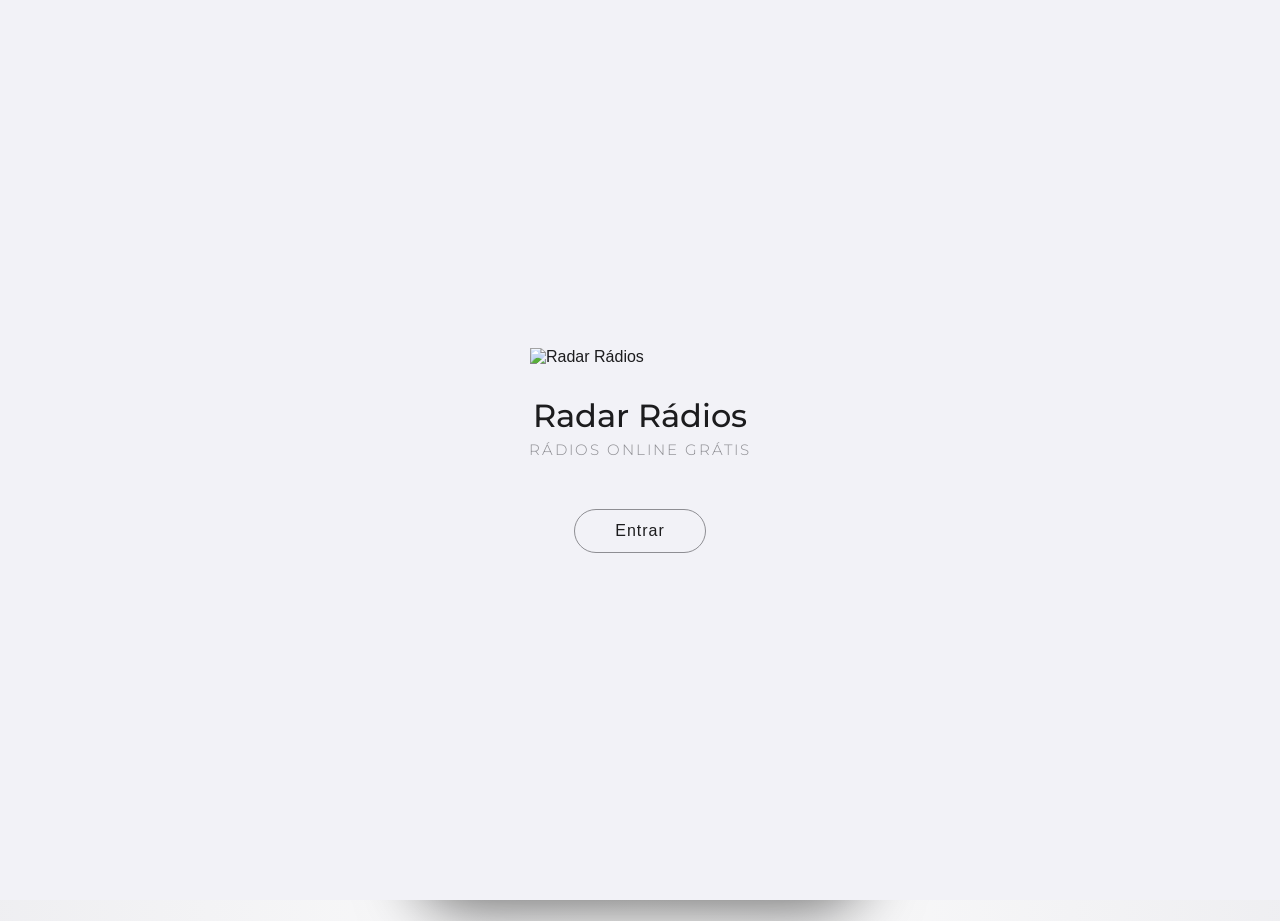
==== commit a1f0a1d7: "Update index.html" ====
--- a/index.html
+++ b/index.html
@@ -24,8 +24,6 @@
         <h2 class="splash-slogan">Rádios Online Grátis</h2>
         <button id="btn-entrar" class="btn-entrar">Entrar</button>
     </div>
-
-    <div id="toast-notification" class="toast-notification hidden">Música copiada!</div>
 
     <div class="radio-container">
         
@@ -132,7 +130,7 @@
             <button class="ctrl-btn main-play" id="btn-play"><i class="fa-solid fa-play" id="play-icon"></i></button>
             <button class="ctrl-btn" id="btn-next"><i class="fa-solid fa-forward-step"></i></button>
             
-            <button class="ctrl-btn aux-btn" id="btn-shazam" title="Toque para copiar música • Segure para Histórico">
+            <button class="ctrl-btn aux-btn" id="btn-shazam" title="Últimas Músicas Tocadas">
                 <i class="fa-solid fa-music"></i>
             </button>
         </div>
@@ -178,9 +176,9 @@
                 <button class="close-btn fechar-config">&times;</button>
             </div>
             <div class="tabs">
-                <button class="tab-btn active" onclick="showTab('tab-config-geral', event)">Geral</button>
-                <button class="tab-btn" onclick="showTab('tab-config-favs', event)">Favoritas</button>
-                <button class="tab-btn" onclick="showTab('tab-config-perfil', event)">Perfil</button>
+                <button class="tab-btn active" onclick="showTab('tab-config-geral')">Geral</button>
+                <button class="tab-btn" onclick="showTab('tab-config-favs')">Favoritas</button>
+                <button class="tab-btn" onclick="showTab('tab-config-perfil')">Perfil</button>
             </div>
             
             <div id="tab-config-geral" class="tab-content active">
@@ -209,7 +207,7 @@
                             </div>
                         </li>
                         <li id="btn-config-car" class="clickable-row">
-                            <div class="row-icon-text"><i class="fa-solid fa-gauge-high" style="color: #1f37ba;"></i><span>Modo Carro</span></div>
+                            <div class="row-icon-text"><i class="fa-solid fa-gauge-high" style="color: #1f37ba;"></i><span>Modo Carro (Tela Acesa)</span></div>
                             <div style="display: flex; align-items: center; gap: 8px;">
                                 <span id="car-mode-status-label" style="color: var(--text-muted); font-size: 14px;">Abrir</span>
                                 <i class="fa-solid fa-chevron-right" style="color: var(--text-muted); font-size: 14px;"></i>
@@ -330,12 +328,12 @@
                 <h3>Últimas Músicas</h3>
                 <button class="close-btn fechar-modal-musicas">&times;</button>
             </div>
-            <div id="current-song-copy-bar" class="current-song-copy-bar hidden" title="Toque para copiar">
+            <div id="current-song-copy-bar" class="current-song-copy-bar hidden">
                 <div class="current-song-info">
-                    <small>TOCANDO AGORA (TOQUE PARA COPIAR)</small>
+                    <small>TOCANDO AGORA</small>
                     <strong id="current-song-title-bar">-</strong>
                 </div>
-                <i class="fa-regular fa-copy" style="color: #4a65f0; font-size: 16px;"></i>
+                <button type="button" class="btn-copy-inline" id="btn-copy-current-song">Copiar</button>
             </div>
             <ul class="station-list recent-songs-list" id="recent-songs-list"></ul>
         </div>
@@ -348,47 +346,33 @@
                 <button class="close-btn fechar-modal-despertador">&times;</button>
             </div>
             <div class="unified-scroll-area">
-                <p class="alarm-helper-text">
-                    Ative a chave para despertar com sua rádio favorita em volume progressivo. No iPhone, mantenha o app aberto em segundo plano ou bloqueie a tela com o app aberto.
+                <p style="font-size: 13px; color: var(--text-muted); margin-bottom: 18px; line-height: 1.45;">
+                    Programe o horário para o aplicativo iniciar a reprodução automaticamente com volume progressivo (fade-in). Mantenha o aplicativo aberto em segundo plano ou na tela.
                 </p>
-                <div class="alarm-ios-card">
-                    <div class="alarm-ios-top">
-                        <div class="alarm-time-wrap">
-                            <input type="time" id="alarm-time-input" class="alarm-time-input" value="07:00">
-                            <span class="alarm-sub-status" id="alarm-sub-status">Programação automática</span>
-                        </div>
+                <div class="alarm-card-box">
+                    <label class="alarm-field-label" for="alarm-time-input">Horário do Despertador</label>
+                    <input type="time" id="alarm-time-input" class="alarm-time-input" value="07:00">
+                    
+                    <label class="alarm-field-label" for="alarm-station-select" style="margin-top: 16px;">Estação para Tocar</label>
+                    <select id="alarm-station-select" class="custom-select"></select>
+
+                    <div class="alarm-toggle-row">
+                        <span>Ativar Despertador</span>
                         <label class="ios-switch">
                             <input type="checkbox" id="alarm-active-toggle">
                             <span class="ios-slider"></span>
                         </label>
                     </div>
-
-                    <div class="alarm-days-section">
-                        <span class="alarm-field-label">Repetir nos dias</span>
-                        <div class="alarm-days-row" id="alarm-days-row">
-                            <button type="button" class="day-pill" data-day="0">D</button>
-                            <button type="button" class="day-pill" data-day="1">S</button>
-                            <button type="button" class="day-pill" data-day="2">T</button>
-                            <button type="button" class="day-pill" data-day="3">Q</button>
-                            <button type="button" class="day-pill" data-day="4">Q</button>
-                            <button type="button" class="day-pill" data-day="5">S</button>
-                            <button type="button" class="day-pill" data-day="6">S</button>
-                        </div>
-                    </div>
-
-                    <div class="alarm-station-section">
-                        <label class="alarm-field-label" for="alarm-station-select">Estação para tocar</label>
-                        <select id="alarm-station-select" class="custom-select"></select>
-                    </div>
-                </div>
+                </div>
+                <button type="button" class="btn-solid" id="btn-save-alarm" style="margin-top: 18px;">Salvar Programação</button>
             </div>
         </div>
     </div>
 
     <div class="car-mode-overlay hidden" id="car-mode-overlay">
         <div class="car-mode-top">
-            <button type="button" class="car-hud-btn" id="btn-hud-car-mode" title="Inverter tela para refletir no para-brisa (HUD)">
-                <i class="fa-solid fa-clone"></i> HUD (Espelhar)
+            <button type="button" class="car-mode-hud-btn" id="btn-car-hud" title="Inverter tela para refletir no para-brisa (HUD)">
+                <i class="fa-solid fa-up-down-left-right"></i> <span id="car-hud-label">Espelhar no Vidro (HUD)</span>
             </button>
             <button type="button" class="car-mode-close" id="btn-close-car-mode">Sair</button>
         </div>
--- a/style.css
+++ b/style.css
@@ -15,6 +15,35 @@
 * { box-sizing: border-box; margin: 0; padding: 0; font-family: -apple-system, BlinkMacSystemFont, "Segoe UI", Roboto, Helvetica, Arial, sans-serif; -webkit-user-select: none; user-select: none; -webkit-tap-highlight-color: transparent; outline: none; }
 input { -webkit-user-select: auto; user-select: auto; } 
 body { background-color: var(--bg-main); color: var(--text-primary); display: flex; justify-content: center; align-items: center; height: 100vh; overflow: hidden; overscroll-behavior-y: none; touch-action: manipulation; transition: background-color 0.3s ease; }
+
+/* Toast Notification Flutuante */
+.toast-notification {
+    position: fixed;
+    top: 24px;
+    left: 50%;
+    transform: translateX(-50%) translateY(0);
+    background: rgba(31, 55, 186, 0.95);
+    color: #ffffff;
+    padding: 10px 20px;
+    border-radius: 999px;
+    font-size: 13px;
+    font-weight: 600;
+    z-index: 30000;
+    box-shadow: 0 10px 25px rgba(0, 0, 0, 0.45);
+    backdrop-filter: blur(10px);
+    -webkit-backdrop-filter: blur(10px);
+    transition: opacity 0.3s ease, transform 0.3s ease, visibility 0.3s ease;
+    pointer-events: none;
+    white-space: nowrap;
+    max-width: 90vw;
+    overflow: hidden;
+    text-overflow: ellipsis;
+}
+.toast-notification.hidden {
+    opacity: 0;
+    visibility: hidden;
+    transform: translateX(-50%) translateY(-15px);
+}
 
 .splash-screen { position: fixed; top: 0; left: 0; width: 100%; height: 100%; background-color: var(--bg-main); z-index: 9999; display: flex; flex-direction: column; justify-content: center; align-items: center; transition: opacity 0.6s ease, visibility 0.6s ease, transform 0.6s ease; }
 .splash-screen.hidden { opacity: 0; visibility: hidden; pointer-events: none; transform: scale(1.05); }
@@ -38,7 +67,7 @@
 .timer-display { font-size: 11px; font-weight: 600; color: var(--text-secondary); letter-spacing: 1px; border: 1px solid var(--text-muted); border-radius: 12px; padding: 4px 14px; background: transparent; transition: opacity 0.3s ease; margin-top: 5px;}
 .timer-display.hidden { opacity: 0; pointer-events: none; }
 
-.display-container { display: flex; flex-direction: column; justify-content: center; align-items: center; flex: 1; padding: 0 20px; }
+.display-container { display: flex; flex-direction: column; justify-content: center; align-items: center; flex: 1; padding: 0 20px; position: relative; }
 .frequencia-principal { display: flex; align-items: flex-end; justify-content: center; gap: 10px; height: 125px; cursor: pointer; transition: transform 0.2s ease; }
 .frequencia-principal:active { transform: scale(0.97); }
 #freq-valor { font-size: 110px; font-weight: 200; letter-spacing: -4px; line-height: 0.85; color: var(--text-secondary); display: inline-block; transform: scaleY(1.15); transform-origin: bottom; transition: transform 0.1s; margin-bottom: 5px; }
@@ -58,7 +87,7 @@
 .status-container { display: flex; align-items: center; justify-content: center; width: 100%; gap: 12px; }
 .status-conexao { font-size: 13px; color: var(--text-muted); letter-spacing: 1px; font-weight: 500; text-transform: uppercase; white-space: nowrap; }
 
-.rds-container { width: calc(100% + 40px); margin: 15px -20px 0 -20px; height: 40px; background-color: rgba(255, 255, 255, 0.08); position: relative; opacity: 1; transition: opacity 0.3s ease, height 0.3s ease, margin 0.3s ease; display: flex; justify-content: center; align-items: center; }
+.rds-container { width: calc(100% + 40px); margin: 15px -20px 0 -20px; height: 40px; background-color: rgba(255, 255, 255, 0.08); position: relative; opacity: 1; transition: opacity 0.3s ease, height 0.3s ease, margin 0.3s ease; display: flex; justify-content: center; align-items: center; cursor: pointer; }
 body.light-theme .rds-container { background-color: rgba(0, 0, 0, 0.05); }
 .rds-container.hidden { opacity: 0; pointer-events: none; height: 0; margin-top: 0; }
 
@@ -97,26 +126,27 @@
 .main-play { font-size: 80px; } 
 .aux-btn { font-size: 30px; color: var(--text-muted); } 
 
+/* Modais e Correção de Rolagem (Mouse Wheel / Touch) */
 .modal { position: absolute; top: 0; left: 0; width: 100%; height: 100%; background-color: var(--modal-bg); backdrop-filter: blur(12px); -webkit-backdrop-filter: blur(12px); z-index: 100; display: flex; flex-direction: column; padding: 20px; visibility: hidden; opacity: 0; pointer-events: none; transform: translateY(30px) scale(0.98); transition: all 0.4s cubic-bezier(0.25, 0.46, 0.45, 0.94); }
 .modal.active { visibility: visible; opacity: 1; pointer-events: auto; transform: translateY(0) scale(1); }
-.modal-content { display: flex; flex-direction: column; flex: 1; height: 100%; overflow: hidden; }
+.modal-content { display: flex; flex-direction: column; flex: 1; height: 100%; min-height: 0; overflow: hidden; }
 .modal-header { display: flex; justify-content: space-between; align-items: center; margin-bottom: 15px; flex-shrink: 0; }
 .modal-header h3 { color: var(--text-primary); font-weight: 500; }
 .close-btn { background: none; border: none; color: var(--text-primary); font-size: 32px; cursor: pointer; padding: 5px; transition: transform 0.2s; }
 .close-btn:active { transform: scale(0.8); }
 .search-box input { width: 100%; padding: 12px; border-radius: 8px; border: 1px solid var(--border-color); background-color: var(--input-bg); color: var(--text-primary); font-size: 15px; margin-bottom: 12px; outline: none; transition: border-color 0.3s; }
 .search-box input:focus { border-color: #1f37ba; }
-.tabs { display: flex; margin-bottom: 15px; border-bottom: 1px solid var(--border-color); }
+.tabs { display: flex; margin-bottom: 15px; border-bottom: 1px solid var(--border-color); flex-shrink: 0; }
 .tab-btn { flex: 1; background: none; border: none; color: var(--text-muted); padding: 10px; font-size: 16px; cursor: pointer; transition: all 0.3s ease; }
 .tab-btn.active { color: #1f37ba; border-bottom: 2px solid #1f37ba; font-weight: 500; }
-.tab-content { display: none; flex: 1; overflow-y: auto; padding-bottom: 20px; }
-.tab-content.active { display: block; animation: fadeTab 0.4s ease forwards; }
-@keyframes fadeTab { from { opacity: 0; transform: translateY(10px); } to { opacity: 1; transform: translateY(0); } }
-
-.modal, .modal-content, .station-list, .unified-scroll-area, .auth-form-content { overscroll-behavior-y: contain; -webkit-overflow-scrolling: touch; }
-
-.station-list { list-style: none; flex: 1; overflow-y: auto; padding-bottom: 20px; cursor: default; }
-.unified-scroll-area { flex: 1; overflow-y: auto; padding-right: 5px; padding-bottom: 20px;}
+.tab-content { display: none; flex: 1; min-height: 0; overflow-y: auto; padding-bottom: 20px; }
+.tab-content.active { display: flex; flex-direction: column; flex: 1; min-height: 0; overflow-y: auto; animation: fadeTab 0.35s ease forwards; }
+@keyframes fadeTab { from { opacity: 0; transform: translateY(8px); } to { opacity: 1; transform: translateY(0); } }
+
+.modal, .modal-content, .station-list, .unified-scroll-area, .auth-form-content, .tab-content { overscroll-behavior-y: contain; -webkit-overflow-scrolling: touch; }
+
+.station-list { list-style: none; flex: 1; min-height: 0; overflow-y: auto; padding-bottom: 20px; cursor: default; }
+.unified-scroll-area { flex: 1; min-height: 0; overflow-y: auto; padding-right: 5px; padding-bottom: 25px; }
 .config-list { list-style: none; margin-bottom: 20px; }
 .config-list li { padding: 15px 5px; border-bottom: 1px solid var(--border-color); display: flex; justify-content: space-between; align-items: center; color: var(--text-primary); transition: background-color 0.2s;}
 .section-divider { font-size: 13px; font-weight: 600; color: var(--text-muted); text-transform: uppercase; margin: 25px 5px 10px 5px; letter-spacing: 1px; }
@@ -127,7 +157,7 @@
 .clickable-row:active { transform: scale(0.97); background-color: var(--hover-bg); }
 .row-icon-text { display: flex; align-items: center; gap: 12px; font-size: 16px; }
 
-.ios-switch { position: relative; display: inline-block; width: 50px; height: 30px; }
+.ios-switch { position: relative; display: inline-block; width: 50px; height: 30px; flex-shrink: 0; }
 .ios-switch input { opacity: 0; width: 0; height: 0; }
 .ios-slider { position: absolute; cursor: pointer; top: 0; left: 0; right: 0; bottom: 0; background-color: var(--ios-switch-off); transition: 0.3s; border-radius: 34px; }
 .ios-slider:before { position: absolute; content: ""; height: 26px; width: 26px; left: 2px; bottom: 2px; background-color: white; transition: 0.3s cubic-bezier(0.25, 0.46, 0.45, 0.94); border-radius: 50%; box-shadow: 0 2px 4px rgba(0,0,0,0.2); }
@@ -171,7 +201,7 @@
 .ios-action-sheet { width: 100%; max-width: 400px; transform: translateY(100%); transition: transform 0.3s cubic-bezier(0.25, 0.46, 0.45, 0.94); display: flex; flex-direction: column; gap: 8px; }
 .ios-action-sheet-overlay.active .ios-action-sheet { transform: translateY(0); }
 .ios-action-group { background: var(--input-bg); border-radius: 14px; overflow: hidden; }
-.ios-action-btn { width: 100%; padding: 16px; background: transparent; border: none; color: #1f37ba; font-size: 17px; font-weight: 500; border-bottom: 1px solid var(--border-color); cursor: pointer; transition: background 0.2s; }
+.ios-action-btn { width: 100%; padding: 16px; background: transparent; border: none; color: #1f37ba; font-size: 17px; font-weight: 500; border-bottom: 1px solid var(--border-color); cursor: pointer; transition: background 0.2s; display: flex; align-items: center; justify-content: center; gap: 10px; }
 .ios-action-btn:last-child { border-bottom: none; }
 .ios-action-btn:active { background: var(--hover-bg); }
 .ios-action-cancel { background: var(--input-bg); color: var(--text-primary); font-weight: 600; border-radius: 14px; padding: 16px; width: 100%; border: none; font-size: 17px; cursor: pointer; transition: background 0.2s; }
@@ -197,17 +227,12 @@
 .btn-google:active { background: #f5f5f5; }
 .btn-google i { color: #EA4335; font-size: 16px; }
 
-.btn-apple { background: #000000; color: #ffffff; border-color: #000000; }
-body.light-theme .btn-apple { background: #000000; color: #ffffff; }
-.btn-apple:active { background: #333333; }
-.btn-apple i { font-size: 18px; margin-bottom: 2px; }
-
 .auth-divider { display: flex; align-items: center; text-align: center; margin: 20px 0; color: var(--text-muted); font-size: 13px; }
 .auth-divider::before, .auth-divider::after { content: ''; flex: 1; border-bottom: 1px solid var(--border-color); }
 .auth-divider span { padding: 0 10px; text-transform: uppercase; letter-spacing: 0.5px; }
 
 .select-month-container { margin: 20px 0; background: var(--input-bg); padding: 15px; border-radius: 12px; border: 1px solid var(--border-color); }
-.custom-select { width: 100%; padding: 10px; border-radius: 8px; border: 1px solid var(--border-color); background-color: var(--bg-main); color: var(--text-primary); font-size: 15px; outline: none; cursor: pointer; }
+.custom-select { width: 100%; max-width: 100%; padding: 11px 12px; border-radius: 10px; border: 1px solid var(--border-color); background-color: var(--bg-main); color: var(--text-primary); font-size: 14px; outline: none; cursor: pointer; text-overflow: ellipsis; }
 .custom-select:focus { border-color: #1f37ba; }
 
 .signature-container { display: flex; align-items: center; justify-content: center; gap: 10px; padding: 25px 10px 10px 10px; }
@@ -239,8 +264,7 @@
 .pwa-step-text { flex: 1; color: var(--text-primary); font-size: 14px; }
 .pwa-step-text small { display: block; color: var(--text-muted); font-size: 12px; margin-top: 2px; }
 
-/* Bolha de Feedback Rápido Estilo iOS 27 (Glassmorphism) */
-.display-container { position: relative; }
+/* Bolha de Feedback Rápido */
 .ios27-feedback-pill {
     position: absolute;
     top: 4px;
@@ -324,6 +348,7 @@
     transform: scale(1.1);
 }
 
+/* Filtros Rápidos na Busca */
 .quick-filters-bar {
     display: flex;
     gap: 8px;
@@ -355,35 +380,29 @@
     color: #ffffff;
 }
 
+/* Modal Últimas Músicas Tocadas (Sem botão copiar, título da Rádio Grande em cima) */
 .current-song-copy-bar {
     background: rgba(31, 55, 186, 0.14);
     border: 1px solid rgba(31, 55, 186, 0.4);
     border-radius: 12px;
-    padding: 12px 14px;
+    padding: 13px 16px;
     margin-bottom: 14px;
     display: flex;
     align-items: center;
     justify-content: space-between;
     gap: 12px;
     flex-shrink: 0;
+    cursor: pointer;
+    transition: transform 0.15s ease, background 0.2s ease;
+}
+.current-song-copy-bar:active {
+    transform: scale(0.98);
+    background: rgba(31, 55, 186, 0.25);
 }
 .current-song-copy-bar.hidden { display: none; }
 .current-song-info { display: flex; flex-direction: column; overflow: hidden; flex: 1; }
-.current-song-info small { font-size: 10px; font-weight: 700; letter-spacing: 1px; color: #4a65f0; margin-bottom: 3px; }
+.current-song-info small { font-size: 10px; font-weight: 700; letter-spacing: 0.8px; color: #4a65f0; margin-bottom: 3px; }
 .current-song-info strong { font-size: 14px; color: var(--text-primary); white-space: nowrap; overflow: hidden; text-overflow: ellipsis; }
-.btn-copy-inline {
-    background: #1f37ba;
-    color: #ffffff;
-    border: none;
-    border-radius: 8px;
-    padding: 8px 14px;
-    font-size: 12px;
-    font-weight: 600;
-    cursor: pointer;
-    flex-shrink: 0;
-    transition: 0.2s;
-}
-.btn-copy-inline:active { transform: scale(0.95); }
 
 .recent-song-item {
     display: flex;
@@ -397,9 +416,9 @@
 }
 .recent-song-item:active { transform: scale(0.98); background-color: var(--hover-bg); }
 .recent-song-cover {
-    width: 46px;
-    height: 46px;
-    border-radius: 8px;
+    width: 48px;
+    height: 48px;
+    border-radius: 10px;
     object-fit: cover;
     background: var(--input-bg);
     border: 1px solid var(--border-color);
@@ -411,17 +430,19 @@
     flex: 1;
     overflow: hidden;
 }
-.recent-song-meta strong {
-    font-size: 14px;
+.recent-song-meta .radio-title-large {
+    font-size: 16px;
+    font-weight: 700;
     color: var(--text-primary);
     white-space: nowrap;
     overflow: hidden;
     text-overflow: ellipsis;
     margin-bottom: 3px;
 }
-.recent-song-meta small {
-    font-size: 12px;
-    color: var(--text-muted);
+.recent-song-meta .song-subtitle {
+    font-size: 13px;
+    font-weight: 500;
+    color: var(--text-secondary);
     white-space: nowrap;
     overflow: hidden;
     text-overflow: ellipsis;
@@ -433,46 +454,102 @@
     flex-shrink: 0;
 }
 
-.alarm-card-box {
+/* Modal Despertador Estilo iPhone (Sem ultrapassar tela) */
+.alarm-helper-text {
+    font-size: 13px;
+    color: var(--text-muted);
+    margin-bottom: 16px;
+    line-height: 1.45;
+}
+.alarm-ios-card {
     background: var(--input-bg);
     border: 1px solid var(--border-color);
-    border-radius: 14px;
-    padding: 18px;
+    border-radius: 18px;
+    padding: 18px 16px;
+    width: 100%;
+    max-width: 100%;
+    overflow: hidden;
+}
+.alarm-ios-top {
+    display: flex;
+    align-items: center;
+    justify-content: space-between;
+    gap: 12px;
+    padding-bottom: 16px;
+    border-bottom: 1px solid var(--border-color);
+}
+.alarm-time-wrap {
+    display: flex;
+    flex-direction: column;
+    flex: 1;
+    min-width: 0;
+}
+.alarm-time-input {
+    width: 100%;
+    max-width: 190px;
+    background: transparent;
+    border: none;
+    color: var(--text-primary);
+    font-size: 40px;
+    font-weight: 300;
+    letter-spacing: -1px;
+    padding: 0;
+    margin: 0;
+    outline: none;
+    font-family: -apple-system, BlinkMacSystemFont, "Montserrat", sans-serif;
+}
+.alarm-sub-status {
+    font-size: 12px;
+    color: var(--text-muted);
+    margin-top: 2px;
+}
+.alarm-days-section {
+    padding: 16px 0;
+    border-bottom: 1px solid var(--border-color);
 }
 .alarm-field-label {
     display: block;
-    font-size: 12px;
-    font-weight: 600;
+    font-size: 11px;
+    font-weight: 700;
     text-transform: uppercase;
-    letter-spacing: 0.5px;
+    letter-spacing: 0.6px;
     color: var(--text-muted);
-    margin-bottom: 8px;
-}
-.alarm-time-input {
+    margin-bottom: 10px;
+}
+.alarm-days-row {
+    display: grid;
+    grid-template-columns: repeat(7, 1fr);
+    gap: 6px;
     width: 100%;
-    padding: 14px;
-    border-radius: 10px;
+}
+.day-pill {
+    aspect-ratio: 1 / 1;
+    max-width: 42px;
+    width: 100%;
+    margin: 0 auto;
+    border-radius: 50%;
     border: 1px solid var(--border-color);
     background: var(--bg-main);
-    color: var(--text-primary);
-    font-size: 28px;
-    font-weight: 600;
-    text-align: center;
-    outline: none;
-}
-.alarm-time-input:focus { border-color: #1f37ba; }
-.alarm-toggle-row {
-    display: flex;
-    justify-content: space-between;
-    align-items: center;
-    margin-top: 20px;
-    padding-top: 15px;
-    border-top: 1px solid var(--border-color);
-    font-size: 15px;
-    font-weight: 500;
-    color: var(--text-primary);
-}
-
+    color: var(--text-muted);
+    font-size: 13px;
+    font-weight: 700;
+    display: flex;
+    align-items: center;
+    justify-content: center;
+    cursor: pointer;
+    transition: all 0.2s ease;
+}
+.day-pill.active {
+    background: #1f37ba;
+    border-color: #4a65f0;
+    color: #ffffff;
+    box-shadow: 0 3px 10px rgba(31, 55, 186, 0.4);
+}
+.alarm-station-section {
+    padding-top: 16px;
+}
+
+/* Modo Carro + Modo HUD (Holograma no Para-brisa) */
 .car-mode-overlay {
     position: fixed;
     top: 0;
@@ -486,34 +563,48 @@
     flex-direction: column;
     justify-content: space-between;
     padding: 28px 24px 36px 24px;
-    transition: opacity 0.3s ease, visibility 0.3s ease;
+    transition: opacity 0.3s ease, visibility 0.3s ease, transform 0.35s ease;
 }
 .car-mode-overlay.hidden {
     opacity: 0;
     visibility: hidden;
     pointer-events: none;
 }
+.car-mode-overlay.hud-mirrored {
+    transform: scaleX(-1);
+}
 .car-mode-top {
     display: flex;
     justify-content: space-between;
     align-items: center;
-}
-.car-mode-badge {
-    font-size: 12px;
-    font-weight: 700;
-    letter-spacing: 1.2px;
-    color: #4a65f0;
-    background: rgba(31, 55, 186, 0.18);
-    border: 1px solid rgba(74, 101, 240, 0.4);
-    padding: 7px 14px;
+    gap: 12px;
+}
+.car-hud-btn {
+    background: #141416;
+    color: #d1d1d6;
+    border: 1px solid #2c2c30;
     border-radius: 20px;
-}
+    padding: 9px 16px;
+    font-size: 13px;
+    font-weight: 600;
+    cursor: pointer;
+    display: flex;
+    align-items: center;
+    gap: 8px;
+    transition: all 0.2s ease;
+}
+.car-hud-btn.active {
+    background: rgba(31, 55, 186, 0.3);
+    border-color: #4a65f0;
+    color: #ffffff;
+}
+.car-hud-btn:active { transform: scale(0.95); }
 .car-mode-close {
     background: #1a1a1a;
     color: #ffffff;
     border: 1px solid #333333;
     border-radius: 20px;
-    padding: 8px 20px;
+    padding: 9px 22px;
     font-size: 14px;
     font-weight: 600;
     cursor: pointer;
@@ -601,9 +692,3 @@
     .car-ctrl-btn { width: 64px; height: 64px; font-size: 24px; }
     .car-play-btn { width: 80px; height: 80px; font-size: 34px; }
 }
-
-.unified-scroll-area, .station-list, .tab-content {
-    overflow-y: auto !important;
-    touch-action: pan-y !important;
-    pointer-events: auto !important;
-}
